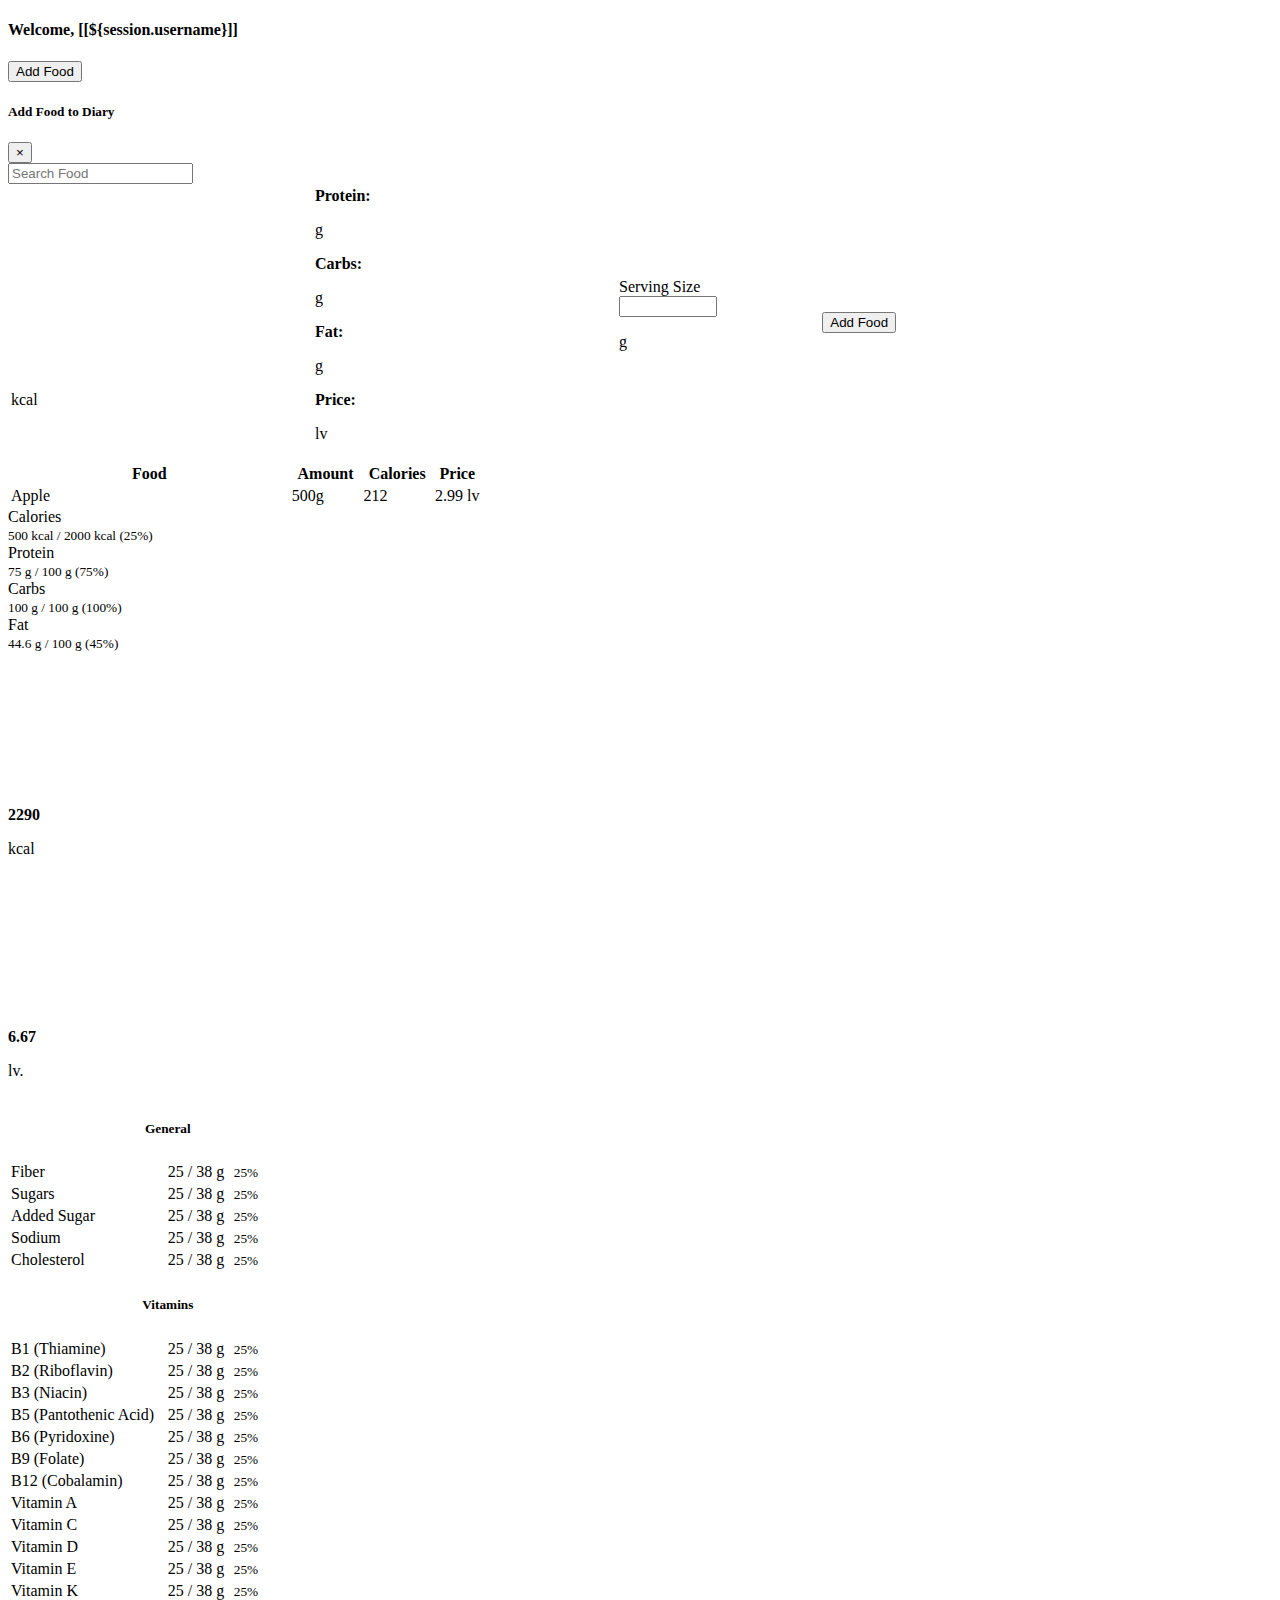
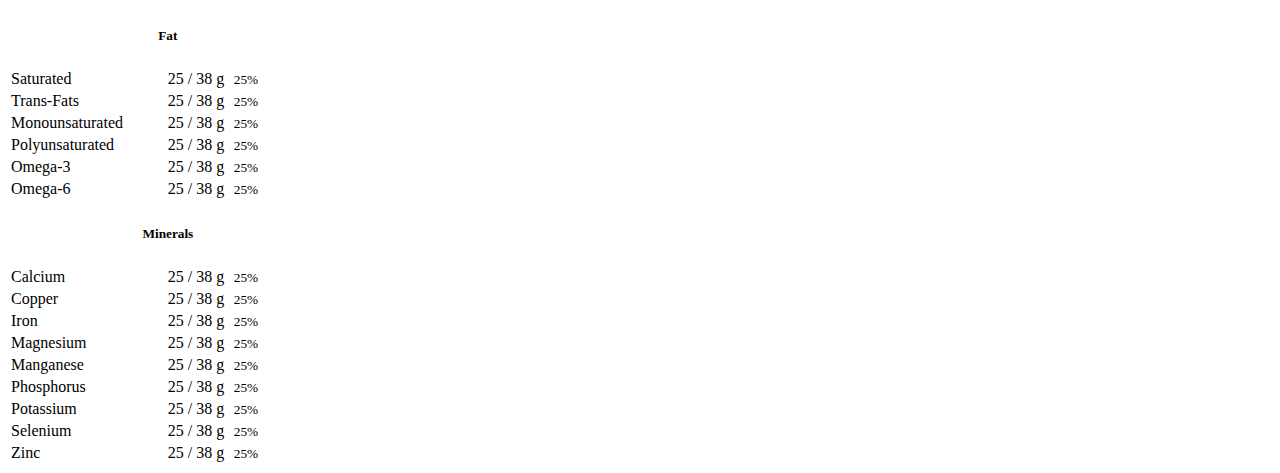
==== src/main/resources/templates/home/index.html @ 2fc4cd3c "Fixed bugs when adding foods to the diary" ====
<!DOCTYPE html>
<html
        lang="en"
        xmlns="http://www.w3.org/1999/xhtml"
        xmlns:th="http://www.thymeleaf.org"
>
<th:block th:include="~{common/head}"/>
<link rel="stylesheet" href="/css/loaders/search-loader.css">
<body id="index-body">
<th:block th:include="~{common/header}"/>
<main>
    <th:block th:unless="${session.username == null}">
        <div class="text-center mb-3">
            <h4 class="text-white mt-2">Welcome, [[${session.username}]]</h4>
        </div>
    </th:block>
    <div class="container bg-light">
        <button type="button" class="btn btn-primary btn-lg" data-toggle="modal"
                data-target="#modalAddFoodToDiary">Add Food
        </button>
        <div id="modalAddFoodToDiary" class="modal fade" role="dialog">
            <div class="modal-dialog modal-lg">
                <div class="modal-content">
                    <div class="modal-header">
                        <h5 class="col-sm-11 modal-title text-center">Add Food to Diary</h5>
                        <button type="button" class="close" data-dismiss="modal" aria-hidden="true">×</button>
                    </div>
                    <div class="modal-body">
                        <div class="form-group row">
                            <div class="form-group row col-sm d-flex justify-content-center">
                                <th:block th:include="~{loaders/search-loader}"/>
                                <input id="add-food-modal-input"
                                       class="form-control form-control-sm col-sm-8" type="text"
                                       placeholder="Search Food"
                                       aria-label="Search">
                            </div>
                        </div>
                        <div class="form-group">
                            <div class="add-food-to-diary-table">
                                <table id="add-food-to-diary-table"
                                       class="table table-striped table-hover table-sm">
                                    <tbody id="add-food-modal-foods-list">
                                    </tbody>
                                </table>
                            </div>
                        </div>
                        <table id="food-general-data-table" class="table table-striped">
                            <colgroup>
                                <col style="width: 30%">
                                <col style="width: 30%">
                                <col style="width: 20%">
                                <col style="width: 20%">
                            </colgroup>
                            <tbody>
                            <tr>
                                <td class="align-middle">
                                    <div class="relative">
                                        <canvas id="addFoodChart"></canvas>
                                        <div class="absolute-center text-center">
                                            <strong id="food-general-calories"></strong>
                                            <p class="font-weight-light">kcal</p>
                                        </div>
                                    </div>
                                </td>
                                <td id="add-food-to-diary-modal-nutrients" class="align-middle">
                                    <div class="row">
                                        <i class="fa fa-circle" style="color:rgba(40, 167, 69, 0.9)"></i>
                                        <strong>Protein: </strong>
                                        <p id="food-general-protein"></p>
                                        <p>g</p>
                                    </div>
                                    <div class="row">
                                        <i class="fa fa-circle" style="color:rgba(0, 123, 255, 0.9)"></i>
                                        <strong>Carbs: </strong>
                                        <p id="food-general-carbs"></p>
                                        <p>g</p>
                                    </div>
                                    <div class="row">
                                        <i class="fa fa-circle" style="color:rgba(220, 53, 69, 0.9)"></i>
                                        <strong>Fat: </strong>
                                        <p id="food-general-fat"></p>
                                        <p>g</p>
                                    </div>
                                    <div class="row">
                                        <i class="fa fa-circle"></i>
                                        <strong>Price: </strong>
                                        <p id="food-general-price"></p>
                                        <p>lv</p>
                                    </div>
                                </td>
                                <td class="align-middle">
                                    <div class="form-group row">
                                        <label class="form-label mt-sm-1" for="serving-size">Serving Size</label>
                                    </div>
                                    <div class="form-group row">
                                        <input id="serving-size" style="width: 90px;" class="form-control" type="number"/>
                                        <p class="mt-sm-1 ml-sm-1">g</p>
                                    </div>
                                </td>
                                <td class="align-middle">
                                    <button id="add-food-to-diary-button" class="btn btn-outline-success" type="button">Add Food</button>
                                </td>
                            </tr>
                            </tbody>
                        </table>
                    </div>
                </div>
            </div>
        </div>
        <table id="foods-diary-table" class="table table-striped table-hover table-sm">
            <thead>
            <tr>
                <th style="width: 60%">Food</th>
                <th style="width: 15%">Amount</th>
                <th style="width: 15%">Calories</th>
                <th style="width: 10%">Price</th>
            </tr>
            </thead>
            <tbody id="diary-foods-list">
            <tr>
                <td>Apple</td>
                <td>500g</td>
                <td>212</td>
                <td>2.99 lv</td>
            </tr>
            </tbody>
        </table>
        <div class="container row">
            <div class="col-sm-6 nutrients-progress-bars">
                <span>Calories</span>
                <div class="progress position-relative mb-sm-2">
                    <div class="progress-bar progress-bar-custom-yellow text-dark" role="progressbar"
                         style="width: 25%;"
                         aria-valuenow="25" aria-valuemin="0" aria-valuemax="100"><small
                            class="justify-content-center d-flex position-absolute w-100">500 kcal / 2000 kcal
                        (25%)</small></div>
                </div>
                <span>Protein</span>
                <div class="progress position-relative  mb-sm-2">
                    <div class="progress-bar progress-bar-custom-green text-dark" role="progressbar" style="width: 75%;"
                         aria-valuenow="75" aria-valuemin="0" aria-valuemax="100"><small
                            class="justify-content-center d-flex position-absolute w-100">75 g / 100 g (75%)</small>
                    </div>
                </div>
                <span>Carbs</span>
                <div class="progress position-relative  mb-sm-2">
                    <div class="progress-bar progress-bar-custom-blue text-dark" role="progressbar" style="width: 100%;"
                         aria-valuenow="100" aria-valuemin="0" aria-valuemax="100"><small
                            class="justify-content-center d-flex position-absolute w-100">100 g / 100 g (100%)</small>
                    </div>
                </div>
                <span>Fat</span>
                <div class="progress position-relative  mb-sm-2">
                    <div class="progress-bar progress-bar-custom-red text-dark" role="progressbar" style="width: 45%;"
                         aria-valuenow="45" aria-valuemin="0" aria-valuemax="100"><small
                            class="justify-content-center d-flex position-absolute w-100">44.6 g / 100 g (45%)</small>
                    </div>
                </div>
            </div>
            <div class="col-sm-3">
                <div class="relative">
                    <canvas id="myChart"></canvas>
                    <div class="absolute-center text-center">
                        <strong>2290</strong>
                        <p class="font-weight-light">kcal</p>
                    </div>
                </div>
            </div>
            <div class="col-sm-3">
                <div class="relative">
                    <canvas id="myChart2"></canvas>
                    <div class="absolute-center text-center">
                        <strong>6.67</strong>
                        <p class="font-weight-light">lv.</p>
                    </div>
                </div>
            </div>
        </div>

        <div class="container row">
            <div class="col-sm">
                <table class="table table-striped">
                    <thead>
                    <tr>
                        <th colspan="4"><h5 class="text-center">General</h5></th>
                    </tr>
                    </thead>
                    <colgroup>
                        <col style="width: 50%">
                        <col style="width: 15%">
                        <col style="width: 5%">
                        <col style="width: 30%">
                    </colgroup>
                    <tbody>
                    <tr>
                        <td>
                            <span>Fiber</span>
                        </td>
                        <td>
                            <span>25 / 38</span>
                        </td>
                        <td>
                            <span>g</span>
                        </td>
                        <td>
                            <div class="progress position-relative">
                                <div class="progress-bar progress-bar-custom-yellow text-dark" role="progressbar"
                                     style="width: 25%;"
                                     aria-valuenow="25" aria-valuemin="0" aria-valuemax="100"><small
                                        class="justify-content-center d-flex position-absolute w-100">25%</small></div>
                            </div>
                        </td>
                    </tr>
                    <tr>
                        <td>
                            <span>Sugars</span>
                        </td>
                        <td>
                            <span>25 / 38</span>
                        </td>
                        <td>
                            <span>g</span>
                        </td>
                        <td>
                            <div class="progress position-relative">
                                <div class="progress-bar progress-bar-custom-yellow text-dark" role="progressbar"
                                     style="width: 25%;"
                                     aria-valuenow="25" aria-valuemin="0" aria-valuemax="100"><small
                                        class="justify-content-center d-flex position-absolute w-100">25%</small></div>
                            </div>
                        </td>
                    </tr>
                    <tr>
                        <td>
                            <span>Added Sugar</span>
                        </td>
                        <td>
                            <span>25 / 38</span>
                        </td>
                        <td>
                            <span>g</span>
                        </td>
                        <td>
                            <div class="progress position-relative">
                                <div class="progress-bar progress-bar-custom-yellow text-dark" role="progressbar"
                                     style="width: 25%;"
                                     aria-valuenow="25" aria-valuemin="0" aria-valuemax="100"><small
                                        class="justify-content-center d-flex position-absolute w-100">25%</small></div>
                            </div>
                        </td>
                    </tr>
                    <tr>
                        <td>
                            <span>Sodium</span>
                        </td>
                        <td>
                            <span>25 / 38</span>
                        </td>
                        <td>
                            <span>g</span>
                        </td>
                        <td>
                            <div class="progress position-relative">
                                <div class="progress-bar progress-bar-custom-yellow text-dark" role="progressbar"
                                     style="width: 25%;"
                                     aria-valuenow="25" aria-valuemin="0" aria-valuemax="100"><small
                                        class="justify-content-center d-flex position-absolute w-100">25%</small></div>
                            </div>
                        </td>
                    </tr>
                    <tr>
                        <td>
                            <span>Cholesterol</span>
                        </td>
                        <td>
                            <span>25 / 38</span>
                        </td>
                        <td>
                            <span>g</span>
                        </td>
                        <td>
                            <div class="progress position-relative">
                                <div class="progress-bar progress-bar-custom-yellow text-dark" role="progressbar"
                                     style="width: 25%;"
                                     aria-valuenow="25" aria-valuemin="0" aria-valuemax="100"><small
                                        class="justify-content-center d-flex position-absolute w-100">25%</small></div>
                            </div>
                        </td>
                    </tr>
                    </tbody>
                </table>
                <table class="table table-striped">
                    <thead>
                    <tr>
                        <th colspan="4"><h5 class="text-center">Vitamins</h5></th>
                    </tr>
                    </thead>
                    <colgroup>
                        <col style="width: 50%">
                        <col style="width: 15%">
                        <col style="width: 5%">
                        <col style="width: 30%">
                    </colgroup>
                    <tbody>
                    <tr>
                        <td>
                            <span>B1 (Thiamine)</span>
                        </td>
                        <td>
                            <span>25 / 38</span>
                        </td>
                        <td>
                            <span>g</span>
                        </td>
                        <td>
                            <div class="progress position-relative">
                                <div class="progress-bar progress-bar-custom-yellow text-dark" role="progressbar"
                                     style="width: 25%;"
                                     aria-valuenow="25" aria-valuemin="0" aria-valuemax="100"><small
                                        class="justify-content-center d-flex position-absolute w-100">25%</small></div>
                            </div>
                        </td>
                    </tr>
                    <tr>
                        <td>
                            <span>B2 (Riboflavin)</span>
                        </td>
                        <td>
                            <span>25 / 38</span>
                        </td>
                        <td>
                            <span>g</span>
                        </td>
                        <td>
                            <div class="progress position-relative">
                                <div class="progress-bar progress-bar-custom-yellow text-dark" role="progressbar"
                                     style="width: 25%;"
                                     aria-valuenow="25" aria-valuemin="0" aria-valuemax="100"><small
                                        class="justify-content-center d-flex position-absolute w-100">25%</small></div>
                            </div>
                        </td>
                    </tr>
                    <tr>
                        <td>
                            <span>B3 (Niacin)</span>
                        </td>
                        <td>
                            <span>25 / 38</span>
                        </td>
                        <td>
                            <span>g</span>
                        </td>
                        <td>
                            <div class="progress position-relative">
                                <div class="progress-bar progress-bar-custom-yellow text-dark" role="progressbar"
                                     style="width: 25%;"
                                     aria-valuenow="25" aria-valuemin="0" aria-valuemax="100"><small
                                        class="justify-content-center d-flex position-absolute w-100">25%</small></div>
                            </div>
                        </td>
                    </tr>
                    <tr>
                        <td>
                            <span>B5 (Pantothenic Acid)</span>
                        </td>
                        <td>
                            <span>25 / 38</span>
                        </td>
                        <td>
                            <span>g</span>
                        </td>
                        <td>
                            <div class="progress position-relative">
                                <div class="progress-bar progress-bar-custom-yellow text-dark" role="progressbar"
                                     style="width: 25%;"
                                     aria-valuenow="25" aria-valuemin="0" aria-valuemax="100"><small
                                        class="justify-content-center d-flex position-absolute w-100">25%</small></div>
                            </div>
                        </td>
                    </tr>
                    <tr>
                        <td>
                            <span>B6 (Pyridoxine)</span>
                        </td>
                        <td>
                            <span>25 / 38</span>
                        </td>
                        <td>
                            <span>g</span>
                        </td>
                        <td>
                            <div class="progress position-relative">
                                <div class="progress-bar progress-bar-custom-yellow text-dark" role="progressbar"
                                     style="width: 25%;"
                                     aria-valuenow="25" aria-valuemin="0" aria-valuemax="100"><small
                                        class="justify-content-center d-flex position-absolute w-100">25%</small></div>
                            </div>
                        </td>
                    </tr>
                    <tr>
                        <td>
                            <span>B9 (Folate)</span>
                        </td>
                        <td>
                            <span>25 / 38</span>
                        </td>
                        <td>
                            <span>g</span>
                        </td>
                        <td>
                            <div class="progress position-relative">
                                <div class="progress-bar progress-bar-custom-yellow text-dark" role="progressbar"
                                     style="width: 25%;"
                                     aria-valuenow="25" aria-valuemin="0" aria-valuemax="100"><small
                                        class="justify-content-center d-flex position-absolute w-100">25%</small></div>
                            </div>
                        </td>
                    </tr>
                    <tr>
                        <td>
                            <span>B12 (Cobalamin)</span>
                        </td>
                        <td>
                            <span>25 / 38</span>
                        </td>
                        <td>
                            <span>g</span>
                        </td>
                        <td>
                            <div class="progress position-relative">
                                <div class="progress-bar progress-bar-custom-yellow text-dark" role="progressbar"
                                     style="width: 25%;"
                                     aria-valuenow="25" aria-valuemin="0" aria-valuemax="100"><small
                                        class="justify-content-center d-flex position-absolute w-100">25%</small></div>
                            </div>
                        </td>
                    </tr>
                    <tr>
                        <td>
                            <span>Vitamin A</span>
                        </td>
                        <td>
                            <span>25 / 38</span>
                        </td>
                        <td>
                            <span>g</span>
                        </td>
                        <td>
                            <div class="progress position-relative">
                                <div class="progress-bar progress-bar-custom-yellow text-dark" role="progressbar"
                                     style="width: 25%;"
                                     aria-valuenow="25" aria-valuemin="0" aria-valuemax="100"><small
                                        class="justify-content-center d-flex position-absolute w-100">25%</small></div>
                            </div>
                        </td>
                    </tr>
                    <tr>
                        <td>
                            <span>Vitamin C</span>
                        </td>
                        <td>
                            <span>25 / 38</span>
                        </td>
                        <td>
                            <span>g</span>
                        </td>
                        <td>
                            <div class="progress position-relative">
                                <div class="progress-bar progress-bar-custom-yellow text-dark" role="progressbar"
                                     style="width: 25%;"
                                     aria-valuenow="25" aria-valuemin="0" aria-valuemax="100"><small
                                        class="justify-content-center d-flex position-absolute w-100">25%</small></div>
                            </div>
                        </td>
                    </tr>
                    <tr>
                        <td>
                            <span>Vitamin D</span>
                        </td>
                        <td>
                            <span>25 / 38</span>
                        </td>
                        <td>
                            <span>g</span>
                        </td>
                        <td>
                            <div class="progress position-relative">
                                <div class="progress-bar progress-bar-custom-yellow text-dark" role="progressbar"
                                     style="width: 25%;"
                                     aria-valuenow="25" aria-valuemin="0" aria-valuemax="100"><small
                                        class="justify-content-center d-flex position-absolute w-100">25%</small></div>
                            </div>
                        </td>
                    </tr>
                    <tr>
                        <td>
                            <span>Vitamin E</span>
                        </td>
                        <td>
                            <span>25 / 38</span>
                        </td>
                        <td>
                            <span>g</span>
                        </td>
                        <td>
                            <div class="progress position-relative">
                                <div class="progress-bar progress-bar-custom-yellow text-dark" role="progressbar"
                                     style="width: 25%;"
                                     aria-valuenow="25" aria-valuemin="0" aria-valuemax="100"><small
                                        class="justify-content-center d-flex position-absolute w-100">25%</small></div>
                            </div>
                        </td>
                    </tr>
                    <tr>
                        <td>
                            <span>Vitamin K</span>
                        </td>
                        <td>
                            <span>25 / 38</span>
                        </td>
                        <td>
                            <span>g</span>
                        </td>
                        <td>
                            <div class="progress position-relative">
                                <div class="progress-bar progress-bar-custom-yellow text-dark" role="progressbar"
                                     style="width: 25%;"
                                     aria-valuenow="25" aria-valuemin="0" aria-valuemax="100"><small
                                        class="justify-content-center d-flex position-absolute w-100">25%</small></div>
                            </div>
                        </td>
                    </tr>
                    </tbody>
                </table>
            </div>
            <div class="col-sm">
                <table class="table table-striped">
                    <thead>
                    <tr>
                        <th colspan="4"><h5 class="text-center">Fat</h5></th>
                    </tr>
                    </thead>
                    <colgroup>
                        <col style="width: 50%">
                        <col style="width: 15%">
                        <col style="width: 5%">
                        <col style="width: 30%">
                    </colgroup>
                    <tbody>
                    <tr>
                        <td>
                            <span>Saturated</span>
                        </td>
                        <td>
                            <span>25 / 38</span>
                        </td>
                        <td>
                            <span>g</span>
                        </td>
                        <td>
                            <div class="progress position-relative">
                                <div class="progress-bar progress-bar-custom-yellow text-dark" role="progressbar"
                                     style="width: 25%;"
                                     aria-valuenow="25" aria-valuemin="0" aria-valuemax="100"><small
                                        class="justify-content-center d-flex position-absolute w-100">25%</small></div>
                            </div>
                        </td>
                    </tr>
                    <tr>
                        <td>
                            <span>Trans-Fats</span>
                        </td>
                        <td>
                            <span>25 / 38</span>
                        </td>
                        <td>
                            <span>g</span>
                        </td>
                        <td>
                            <div class="progress position-relative">
                                <div class="progress-bar progress-bar-custom-yellow text-dark" role="progressbar"
                                     style="width: 25%;"
                                     aria-valuenow="25" aria-valuemin="0" aria-valuemax="100"><small
                                        class="justify-content-center d-flex position-absolute w-100">25%</small></div>
                            </div>
                        </td>
                    </tr>
                    <tr>
                        <td>
                            <span>Monounsaturated</span>
                        </td>
                        <td>
                            <span>25 / 38</span>
                        </td>
                        <td>
                            <span>g</span>
                        </td>
                        <td>
                            <div class="progress position-relative">
                                <div class="progress-bar progress-bar-custom-yellow text-dark" role="progressbar"
                                     style="width: 25%;"
                                     aria-valuenow="25" aria-valuemin="0" aria-valuemax="100"><small
                                        class="justify-content-center d-flex position-absolute w-100">25%</small></div>
                            </div>
                        </td>
                    </tr>
                    <tr>
                        <td>
                            <span>Polyunsaturated</span>
                        </td>
                        <td>
                            <span>25 / 38</span>
                        </td>
                        <td>
                            <span>g</span>
                        </td>
                        <td>
                            <div class="progress position-relative">
                                <div class="progress-bar progress-bar-custom-yellow text-dark" role="progressbar"
                                     style="width: 25%;"
                                     aria-valuenow="25" aria-valuemin="0" aria-valuemax="100"><small
                                        class="justify-content-center d-flex position-absolute w-100">25%</small></div>
                            </div>
                        </td>
                    </tr>
                    <tr>
                        <td>
                            <span>Omega-3</span>
                        </td>
                        <td>
                            <span>25 / 38</span>
                        </td>
                        <td>
                            <span>g</span>
                        </td>
                        <td>
                            <div class="progress position-relative">
                                <div class="progress-bar progress-bar-custom-yellow text-dark" role="progressbar"
                                     style="width: 25%;"
                                     aria-valuenow="25" aria-valuemin="0" aria-valuemax="100"><small
                                        class="justify-content-center d-flex position-absolute w-100">25%</small></div>
                            </div>
                        </td>
                    </tr>
                    <tr>
                        <td>
                            <span>Omega-6</span>
                        </td>
                        <td>
                            <span>25 / 38</span>
                        </td>
                        <td>
                            <span>g</span>
                        </td>
                        <td>
                            <div class="progress position-relative">
                                <div class="progress-bar progress-bar-custom-yellow text-dark" role="progressbar"
                                     style="width: 25%;"
                                     aria-valuenow="25" aria-valuemin="0" aria-valuemax="100"><small
                                        class="justify-content-center d-flex position-absolute w-100">25%</small></div>
                            </div>
                        </td>
                    </tr>
                    </tbody>
                </table>
                <table class="table table-striped">
                    <thead>
                    <tr>
                        <th colspan="4"><h5 class="text-center">Minerals</h5></th>
                    </tr>
                    </thead>
                    <colgroup>
                        <col style="width: 50%">
                        <col style="width: 15%">
                        <col style="width: 5%">
                        <col style="width: 30%">
                    </colgroup>
                    <tbody>
                    <tr>
                        <td>
                            <span>Calcium</span>
                        </td>
                        <td>
                            <span>25 / 38</span>
                        </td>
                        <td>
                            <span>g</span>
                        </td>
                        <td>
                            <div class="progress position-relative">
                                <div class="progress-bar progress-bar-custom-yellow text-dark" role="progressbar"
                                     style="width: 25%;"
                                     aria-valuenow="25" aria-valuemin="0" aria-valuemax="100"><small
                                        class="justify-content-center d-flex position-absolute w-100">25%</small></div>
                            </div>
                        </td>
                    </tr>
                    <tr>
                        <td>
                            <span>Copper</span>
                        </td>
                        <td>
                            <span>25 / 38</span>
                        </td>
                        <td>
                            <span>g</span>
                        </td>
                        <td>
                            <div class="progress position-relative">
                                <div class="progress-bar progress-bar-custom-yellow text-dark" role="progressbar"
                                     style="width: 25%;"
                                     aria-valuenow="25" aria-valuemin="0" aria-valuemax="100"><small
                                        class="justify-content-center d-flex position-absolute w-100">25%</small></div>
                            </div>
                        </td>
                    </tr>
                    <tr>
                        <td>
                            <span>Iron</span>
                        </td>
                        <td>
                            <span>25 / 38</span>
                        </td>
                        <td>
                            <span>g</span>
                        </td>
                        <td>
                            <div class="progress position-relative">
                                <div class="progress-bar progress-bar-custom-yellow text-dark" role="progressbar"
                                     style="width: 25%;"
                                     aria-valuenow="25" aria-valuemin="0" aria-valuemax="100"><small
                                        class="justify-content-center d-flex position-absolute w-100">25%</small></div>
                            </div>
                        </td>
                    </tr>
                    <tr>
                        <td>
                            <span>Magnesium</span>
                        </td>
                        <td>
                            <span>25 / 38</span>
                        </td>
                        <td>
                            <span>g</span>
                        </td>
                        <td>
                            <div class="progress position-relative">
                                <div class="progress-bar progress-bar-custom-yellow text-dark" role="progressbar"
                                     style="width: 25%;"
                                     aria-valuenow="25" aria-valuemin="0" aria-valuemax="100"><small
                                        class="justify-content-center d-flex position-absolute w-100">25%</small></div>
                            </div>
                        </td>
                    </tr>
                    <tr>
                        <td>
                            <span>Manganese</span>
                        </td>
                        <td>
                            <span>25 / 38</span>
                        </td>
                        <td>
                            <span>g</span>
                        </td>
                        <td>
                            <div class="progress position-relative">
                                <div class="progress-bar progress-bar-custom-yellow text-dark" role="progressbar"
                                     style="width: 25%;"
                                     aria-valuenow="25" aria-valuemin="0" aria-valuemax="100"><small
                                        class="justify-content-center d-flex position-absolute w-100">25%</small></div>
                            </div>
                        </td>
                    </tr>
                    <tr>
                        <td>
                            <span>Phosphorus</span>
                        </td>
                        <td>
                            <span>25 / 38</span>
                        </td>
                        <td>
                            <span>g</span>
                        </td>
                        <td>
                            <div class="progress position-relative">
                                <div class="progress-bar progress-bar-custom-yellow text-dark" role="progressbar"
                                     style="width: 25%;"
                                     aria-valuenow="25" aria-valuemin="0" aria-valuemax="100"><small
                                        class="justify-content-center d-flex position-absolute w-100">25%</small></div>
                            </div>
                        </td>
                    </tr>
                    <tr>
                        <td>
                            <span>Potassium</span>
                        </td>
                        <td>
                            <span>25 / 38</span>
                        </td>
                        <td>
                            <span>g</span>
                        </td>
                        <td>
                            <div class="progress position-relative">
                                <div class="progress-bar progress-bar-custom-yellow text-dark" role="progressbar"
                                     style="width: 25%;"
                                     aria-valuenow="25" aria-valuemin="0" aria-valuemax="100"><small
                                        class="justify-content-center d-flex position-absolute w-100">25%</small></div>
                            </div>
                        </td>
                    </tr>
                    <tr>
                        <td>
                            <span>Selenium</span>
                        </td>
                        <td>
                            <span>25 / 38</span>
                        </td>
                        <td>
                            <span>g</span>
                        </td>
                        <td>
                            <div class="progress position-relative">
                                <div class="progress-bar progress-bar-custom-yellow text-dark" role="progressbar"
                                     style="width: 25%;"
                                     aria-valuenow="25" aria-valuemin="0" aria-valuemax="100"><small
                                        class="justify-content-center d-flex position-absolute w-100">25%</small></div>
                            </div>
                        </td>
                    </tr>
                    <tr>
                        <td>
                            <span>Zinc</span>
                        </td>
                        <td>
                            <span>25 / 38</span>
                        </td>
                        <td>
                            <span>g</span>
                        </td>
                        <td>
                            <div class="progress position-relative">
                                <div class="progress-bar progress-bar-custom-yellow text-dark" role="progressbar"
                                     style="width: 25%;"
                                     aria-valuenow="25" aria-valuemin="0" aria-valuemax="100"><small
                                        class="justify-content-center d-flex position-absolute w-100">25%</small></div>
                            </div>
                        </td>
                    </tr>
                    </tbody>
                </table>
            </div>
        </div>
    </div>
</main>

<th:block th:include="~{common/footer}"/>
</body>
<script th:src="@{/js/foods/urls.js}" type="text/javascript"></script>
<script th:src="@{/js/foods/loaders.js}" type="text/javascript"></script>
<script th:src="@{/js/foods/fetch-handlers.js}" type="text/javascript"></script>
<script th:src="@{/js/foods/diary-charts.js}" type="text/javascript"></script>
<script th:src="@{/js/foods/search.js}" type="text/javascript"></script>
<script th:src="@{/js/foods/diary.js}" type="text/javascript"></script>
</html>
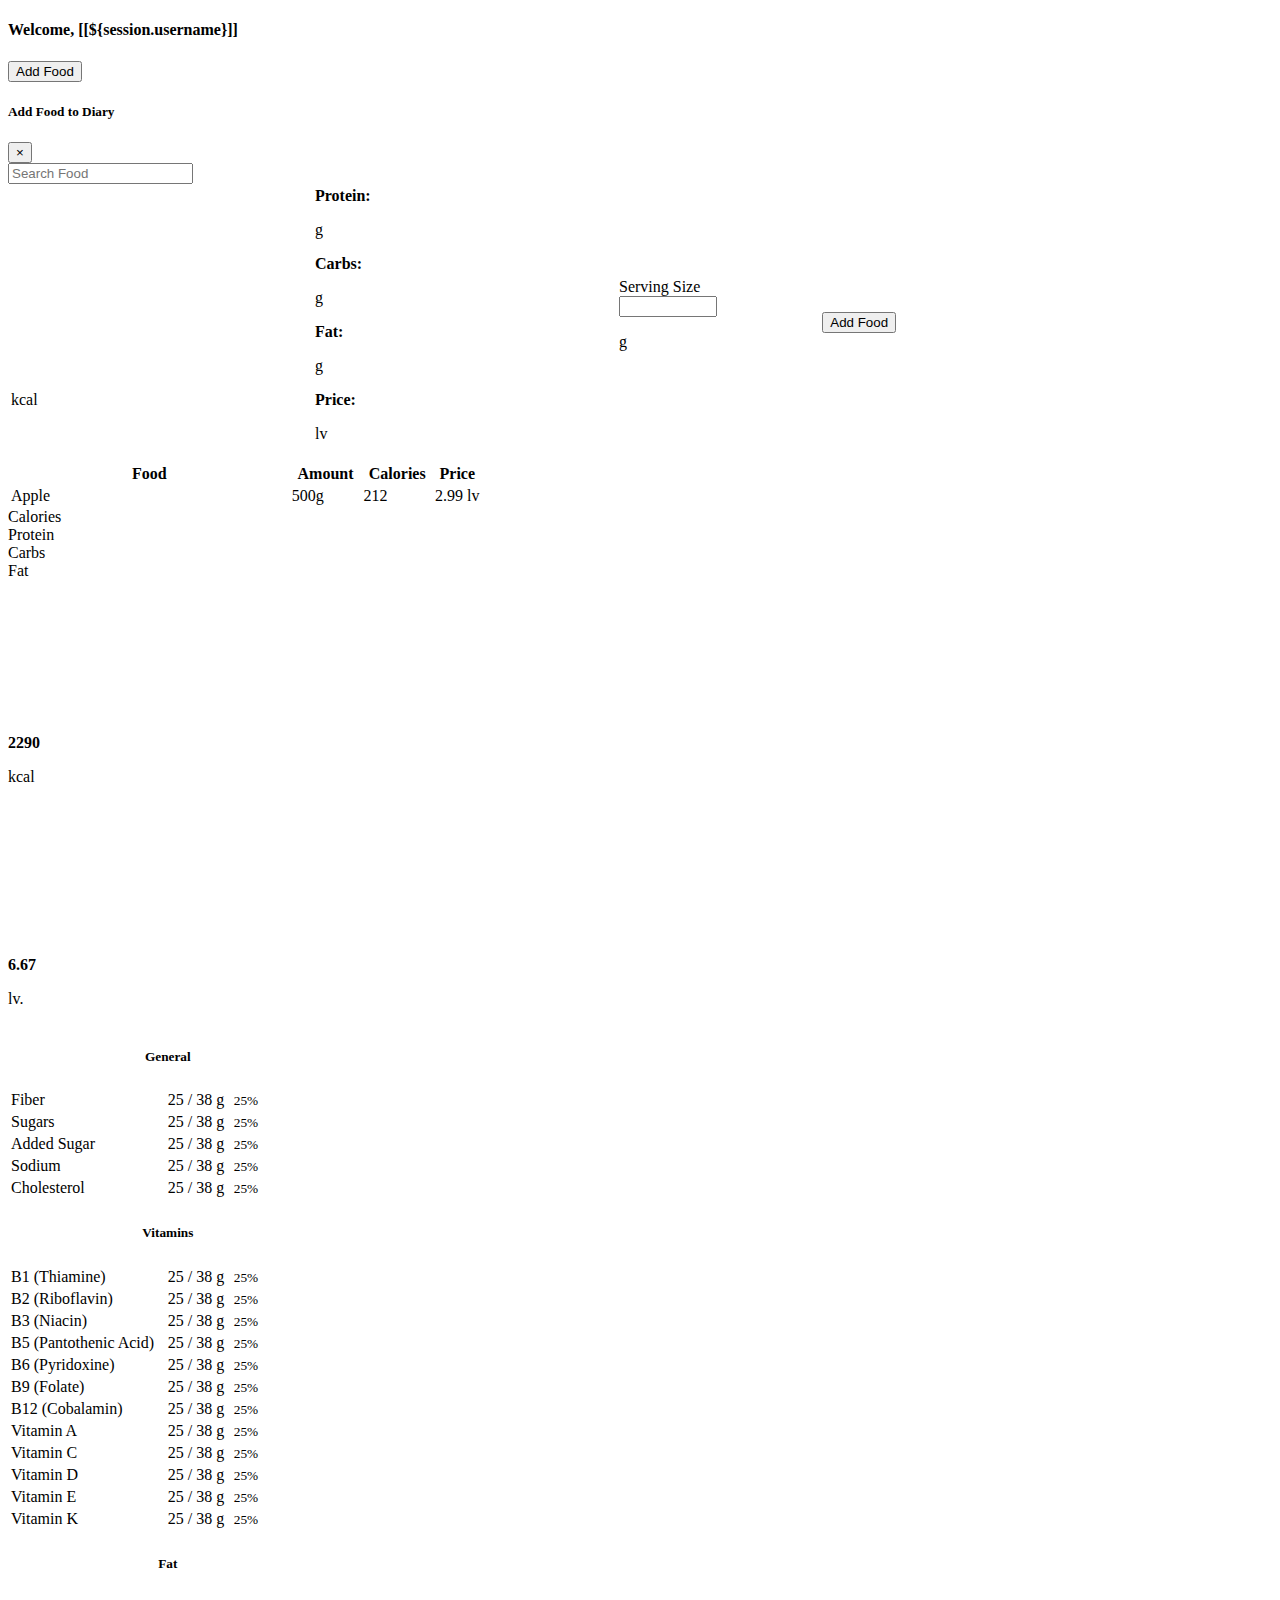
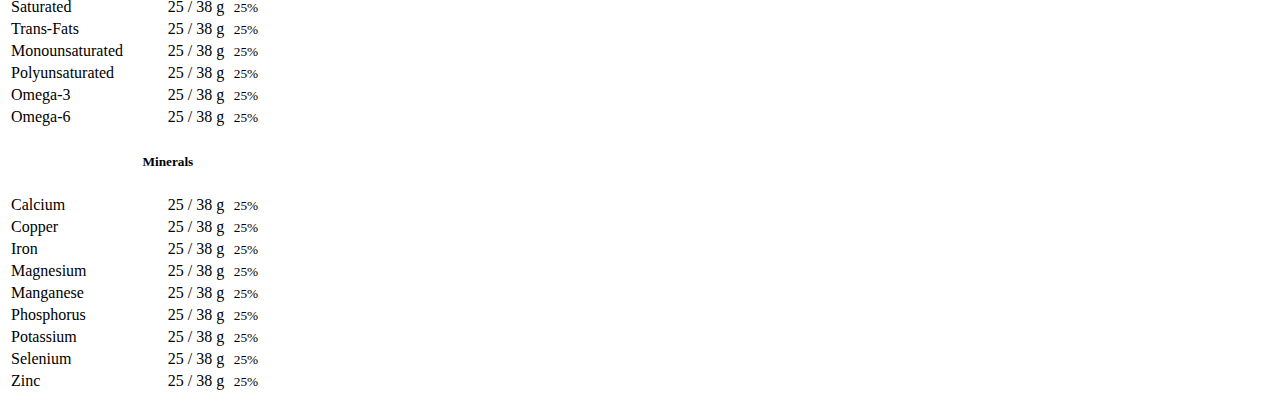
==== commit e0f8a548: "Progress bars automatically update when a food is added to the diary" ====
--- a/src/main/resources/templates/home/index.html
+++ b/src/main/resources/templates/home/index.html
@@ -16,9 +16,9 @@
     </th:block>
     <div class="container bg-light">
         <button type="button" class="btn btn-primary btn-lg" data-toggle="modal"
-                data-target="#modalAddFoodToDiary">Add Food
+                data-target="#modal-add-food-to-diary">Add Food
         </button>
-        <div id="modalAddFoodToDiary" class="modal fade" role="dialog">
+        <div id="modal-add-food-to-diary" class="modal fade" role="dialog">
             <div class="modal-dialog modal-lg">
                 <div class="modal-content">
                     <div class="modal-header">
@@ -93,12 +93,15 @@
                                         <label class="form-label mt-sm-1" for="serving-size">Serving Size</label>
                                     </div>
                                     <div class="form-group row">
-                                        <input id="serving-size" style="width: 90px;" class="form-control" type="number"/>
+                                        <input id="serving-size" style="width: 90px;" class="form-control"
+                                               type="number"/>
                                         <p class="mt-sm-1 ml-sm-1">g</p>
                                     </div>
                                 </td>
                                 <td class="align-middle">
-                                    <button id="add-food-to-diary-button" class="btn btn-outline-success" type="button">Add Food</button>
+                                    <button id="add-food-to-diary-button" class="btn btn-outline-success" type="button">
+                                        Add Food
+                                    </button>
                                 </td>
                             </tr>
                             </tbody>
@@ -129,31 +132,32 @@
             <div class="col-sm-6 nutrients-progress-bars">
                 <span>Calories</span>
                 <div class="progress position-relative mb-sm-2">
-                    <div class="progress-bar progress-bar-custom-yellow text-dark" role="progressbar"
-                         style="width: 25%;"
-                         aria-valuenow="25" aria-valuemin="0" aria-valuemax="100"><small
-                            class="justify-content-center d-flex position-absolute w-100">500 kcal / 2000 kcal
-                        (25%)</small></div>
+                    <div id="diary-data-calories" class="progress-bar progress-bar-custom-yellow text-dark"
+                         role="progressbar"
+                         aria-valuenow="0" aria-valuemin="0" aria-valuemax="100"><small
+                            class="justify-content-center d-flex position-absolute w-100"></small></div>
                 </div>
                 <span>Protein</span>
                 <div class="progress position-relative  mb-sm-2">
-                    <div class="progress-bar progress-bar-custom-green text-dark" role="progressbar" style="width: 75%;"
-                         aria-valuenow="75" aria-valuemin="0" aria-valuemax="100"><small
-                            class="justify-content-center d-flex position-absolute w-100">75 g / 100 g (75%)</small>
+                    <div id="diary-data-protein" class="progress-bar progress-bar-custom-green text-dark"
+                         role="progressbar"
+                         aria-valuenow="0" aria-valuemin="0" aria-valuemax="100"><small
+                            class="justify-content-center d-flex position-absolute w-100"></small>
                     </div>
                 </div>
                 <span>Carbs</span>
                 <div class="progress position-relative  mb-sm-2">
-                    <div class="progress-bar progress-bar-custom-blue text-dark" role="progressbar" style="width: 100%;"
-                         aria-valuenow="100" aria-valuemin="0" aria-valuemax="100"><small
-                            class="justify-content-center d-flex position-absolute w-100">100 g / 100 g (100%)</small>
+                    <div id="diary-data-carbs" class="progress-bar progress-bar-custom-blue text-dark"
+                         role="progressbar"
+                         aria-valuenow="0" aria-valuemin="0" aria-valuemax="100"><small
+                            class="justify-content-center d-flex position-absolute w-100"></small>
                     </div>
                 </div>
                 <span>Fat</span>
                 <div class="progress position-relative  mb-sm-2">
-                    <div class="progress-bar progress-bar-custom-red text-dark" role="progressbar" style="width: 45%;"
-                         aria-valuenow="45" aria-valuemin="0" aria-valuemax="100"><small
-                            class="justify-content-center d-flex position-absolute w-100">44.6 g / 100 g (45%)</small>
+                    <div id="diary-data-fat" class="progress-bar progress-bar-custom-red text-dark" role="progressbar"
+                         aria-valuenow="0" aria-valuemin="0" aria-valuemax="100"><small
+                            class="justify-content-center d-flex position-absolute w-100"></small>
                     </div>
                 </div>
             </div>
@@ -204,7 +208,7 @@
                         </td>
                         <td>
                             <div class="progress position-relative">
-                                <div class="progress-bar progress-bar-custom-yellow text-dark" role="progressbar"
+                                <div id="diary-data-fiber" class="progress-bar progress-bar-custom-yellow text-dark" role="progressbar"
                                      style="width: 25%;"
                                      aria-valuenow="25" aria-valuemin="0" aria-valuemax="100"><small
                                         class="justify-content-center d-flex position-absolute w-100">25%</small></div>
@@ -223,7 +227,7 @@
                         </td>
                         <td>
                             <div class="progress position-relative">
-                                <div class="progress-bar progress-bar-custom-yellow text-dark" role="progressbar"
+                                <div id="diary-data-sugars" class="progress-bar progress-bar-custom-yellow text-dark" role="progressbar"
                                      style="width: 25%;"
                                      aria-valuenow="25" aria-valuemin="0" aria-valuemax="100"><small
                                         class="justify-content-center d-flex position-absolute w-100">25%</small></div>
@@ -242,7 +246,7 @@
                         </td>
                         <td>
                             <div class="progress position-relative">
-                                <div class="progress-bar progress-bar-custom-yellow text-dark" role="progressbar"
+                                <div id="diary-data-added-sugar" class="progress-bar progress-bar-custom-yellow text-dark" role="progressbar"
                                      style="width: 25%;"
                                      aria-valuenow="25" aria-valuemin="0" aria-valuemax="100"><small
                                         class="justify-content-center d-flex position-absolute w-100">25%</small></div>
@@ -261,7 +265,7 @@
                         </td>
                         <td>
                             <div class="progress position-relative">
-                                <div class="progress-bar progress-bar-custom-yellow text-dark" role="progressbar"
+                                <div id="diary-data-sodium" class="progress-bar progress-bar-custom-yellow text-dark" role="progressbar"
                                      style="width: 25%;"
                                      aria-valuenow="25" aria-valuemin="0" aria-valuemax="100"><small
                                         class="justify-content-center d-flex position-absolute w-100">25%</small></div>
@@ -280,7 +284,7 @@
                         </td>
                         <td>
                             <div class="progress position-relative">
-                                <div class="progress-bar progress-bar-custom-yellow text-dark" role="progressbar"
+                                <div id="diary-data-cholesterol" class="progress-bar progress-bar-custom-yellow text-dark" role="progressbar"
                                      style="width: 25%;"
                                      aria-valuenow="25" aria-valuemin="0" aria-valuemax="100"><small
                                         class="justify-content-center d-flex position-absolute w-100">25%</small></div>
@@ -314,7 +318,7 @@
                         </td>
                         <td>
                             <div class="progress position-relative">
-                                <div class="progress-bar progress-bar-custom-yellow text-dark" role="progressbar"
+                                <div id="diary-data-vitamin-b1" class="progress-bar progress-bar-custom-yellow text-dark" role="progressbar"
                                      style="width: 25%;"
                                      aria-valuenow="25" aria-valuemin="0" aria-valuemax="100"><small
                                         class="justify-content-center d-flex position-absolute w-100">25%</small></div>
@@ -333,7 +337,7 @@
                         </td>
                         <td>
                             <div class="progress position-relative">
-                                <div class="progress-bar progress-bar-custom-yellow text-dark" role="progressbar"
+                                <div id="diary-data-vitamin-b2" class="progress-bar progress-bar-custom-yellow text-dark" role="progressbar"
                                      style="width: 25%;"
                                      aria-valuenow="25" aria-valuemin="0" aria-valuemax="100"><small
                                         class="justify-content-center d-flex position-absolute w-100">25%</small></div>
@@ -352,7 +356,7 @@
                         </td>
                         <td>
                             <div class="progress position-relative">
-                                <div class="progress-bar progress-bar-custom-yellow text-dark" role="progressbar"
+                                <div id="diary-data-vitamin-b3" class="progress-bar progress-bar-custom-yellow text-dark" role="progressbar"
                                      style="width: 25%;"
                                      aria-valuenow="25" aria-valuemin="0" aria-valuemax="100"><small
                                         class="justify-content-center d-flex position-absolute w-100">25%</small></div>
@@ -371,7 +375,7 @@
                         </td>
                         <td>
                             <div class="progress position-relative">
-                                <div class="progress-bar progress-bar-custom-yellow text-dark" role="progressbar"
+                                <div id="diary-data-vitamin-b5" class="progress-bar progress-bar-custom-yellow text-dark" role="progressbar"
                                      style="width: 25%;"
                                      aria-valuenow="25" aria-valuemin="0" aria-valuemax="100"><small
                                         class="justify-content-center d-flex position-absolute w-100">25%</small></div>
@@ -390,7 +394,7 @@
                         </td>
                         <td>
                             <div class="progress position-relative">
-                                <div class="progress-bar progress-bar-custom-yellow text-dark" role="progressbar"
+                                <div id="diary-data-vitamin-b6" class="progress-bar progress-bar-custom-yellow text-dark" role="progressbar"
                                      style="width: 25%;"
                                      aria-valuenow="25" aria-valuemin="0" aria-valuemax="100"><small
                                         class="justify-content-center d-flex position-absolute w-100">25%</small></div>
@@ -409,7 +413,7 @@
                         </td>
                         <td>
                             <div class="progress position-relative">
-                                <div class="progress-bar progress-bar-custom-yellow text-dark" role="progressbar"
+                                <div id="diary-data-vitamin-b9" class="progress-bar progress-bar-custom-yellow text-dark" role="progressbar"
                                      style="width: 25%;"
                                      aria-valuenow="25" aria-valuemin="0" aria-valuemax="100"><small
                                         class="justify-content-center d-flex position-absolute w-100">25%</small></div>
@@ -428,7 +432,7 @@
                         </td>
                         <td>
                             <div class="progress position-relative">
-                                <div class="progress-bar progress-bar-custom-yellow text-dark" role="progressbar"
+                                <div id="diary-data-vitamin-b12" class="progress-bar progress-bar-custom-yellow text-dark" role="progressbar"
                                      style="width: 25%;"
                                      aria-valuenow="25" aria-valuemin="0" aria-valuemax="100"><small
                                         class="justify-content-center d-flex position-absolute w-100">25%</small></div>
@@ -447,7 +451,7 @@
                         </td>
                         <td>
                             <div class="progress position-relative">
-                                <div class="progress-bar progress-bar-custom-yellow text-dark" role="progressbar"
+                                <div id="diary-data-vitamin-a" class="progress-bar progress-bar-custom-yellow text-dark" role="progressbar"
                                      style="width: 25%;"
                                      aria-valuenow="25" aria-valuemin="0" aria-valuemax="100"><small
                                         class="justify-content-center d-flex position-absolute w-100">25%</small></div>
@@ -466,7 +470,7 @@
                         </td>
                         <td>
                             <div class="progress position-relative">
-                                <div class="progress-bar progress-bar-custom-yellow text-dark" role="progressbar"
+                                <div id="diary-data-vitamin-c" class="progress-bar progress-bar-custom-yellow text-dark" role="progressbar"
                                      style="width: 25%;"
                                      aria-valuenow="25" aria-valuemin="0" aria-valuemax="100"><small
                                         class="justify-content-center d-flex position-absolute w-100">25%</small></div>
@@ -485,7 +489,7 @@
                         </td>
                         <td>
                             <div class="progress position-relative">
-                                <div class="progress-bar progress-bar-custom-yellow text-dark" role="progressbar"
+                                <div id="diary-data-vitamin-d" class="progress-bar progress-bar-custom-yellow text-dark" role="progressbar"
                                      style="width: 25%;"
                                      aria-valuenow="25" aria-valuemin="0" aria-valuemax="100"><small
                                         class="justify-content-center d-flex position-absolute w-100">25%</small></div>
@@ -504,7 +508,7 @@
                         </td>
                         <td>
                             <div class="progress position-relative">
-                                <div class="progress-bar progress-bar-custom-yellow text-dark" role="progressbar"
+                                <div id="diary-data-vitamin-e" class="progress-bar progress-bar-custom-yellow text-dark" role="progressbar"
                                      style="width: 25%;"
                                      aria-valuenow="25" aria-valuemin="0" aria-valuemax="100"><small
                                         class="justify-content-center d-flex position-absolute w-100">25%</small></div>
@@ -523,7 +527,7 @@
                         </td>
                         <td>
                             <div class="progress position-relative">
-                                <div class="progress-bar progress-bar-custom-yellow text-dark" role="progressbar"
+                                <div id="diary-data-vitamin-k" class="progress-bar progress-bar-custom-yellow text-dark" role="progressbar"
                                      style="width: 25%;"
                                      aria-valuenow="25" aria-valuemin="0" aria-valuemax="100"><small
                                         class="justify-content-center d-flex position-absolute w-100">25%</small></div>
@@ -559,7 +563,7 @@
                         </td>
                         <td>
                             <div class="progress position-relative">
-                                <div class="progress-bar progress-bar-custom-yellow text-dark" role="progressbar"
+                                <div id="diary-data-fat-saturated" class="progress-bar progress-bar-custom-yellow text-dark" role="progressbar"
                                      style="width: 25%;"
                                      aria-valuenow="25" aria-valuemin="0" aria-valuemax="100"><small
                                         class="justify-content-center d-flex position-absolute w-100">25%</small></div>
@@ -578,7 +582,7 @@
                         </td>
                         <td>
                             <div class="progress position-relative">
-                                <div class="progress-bar progress-bar-custom-yellow text-dark" role="progressbar"
+                                <div id="diary-data-fat-trans-fats" class="progress-bar progress-bar-custom-yellow text-dark" role="progressbar"
                                      style="width: 25%;"
                                      aria-valuenow="25" aria-valuemin="0" aria-valuemax="100"><small
                                         class="justify-content-center d-flex position-absolute w-100">25%</small></div>
@@ -597,7 +601,7 @@
                         </td>
                         <td>
                             <div class="progress position-relative">
-                                <div class="progress-bar progress-bar-custom-yellow text-dark" role="progressbar"
+                                <div id="diary-data-fat-monounsaturated"  class="progress-bar progress-bar-custom-yellow text-dark" role="progressbar"
                                      style="width: 25%;"
                                      aria-valuenow="25" aria-valuemin="0" aria-valuemax="100"><small
                                         class="justify-content-center d-flex position-absolute w-100">25%</small></div>
@@ -616,7 +620,7 @@
                         </td>
                         <td>
                             <div class="progress position-relative">
-                                <div class="progress-bar progress-bar-custom-yellow text-dark" role="progressbar"
+                                <div id="diary-data-fat-polyunsaturated" class="progress-bar progress-bar-custom-yellow text-dark" role="progressbar"
                                      style="width: 25%;"
                                      aria-valuenow="25" aria-valuemin="0" aria-valuemax="100"><small
                                         class="justify-content-center d-flex position-absolute w-100">25%</small></div>
@@ -635,7 +639,7 @@
                         </td>
                         <td>
                             <div class="progress position-relative">
-                                <div class="progress-bar progress-bar-custom-yellow text-dark" role="progressbar"
+                                <div id="diary-data-fat-omega3" class="progress-bar progress-bar-custom-yellow text-dark" role="progressbar"
                                      style="width: 25%;"
                                      aria-valuenow="25" aria-valuemin="0" aria-valuemax="100"><small
                                         class="justify-content-center d-flex position-absolute w-100">25%</small></div>
@@ -654,7 +658,7 @@
                         </td>
                         <td>
                             <div class="progress position-relative">
-                                <div class="progress-bar progress-bar-custom-yellow text-dark" role="progressbar"
+                                <div id="diary-data-fat-omega6" class="progress-bar progress-bar-custom-yellow text-dark" role="progressbar"
                                      style="width: 25%;"
                                      aria-valuenow="25" aria-valuemin="0" aria-valuemax="100"><small
                                         class="justify-content-center d-flex position-absolute w-100">25%</small></div>
@@ -688,7 +692,7 @@
                         </td>
                         <td>
                             <div class="progress position-relative">
-                                <div class="progress-bar progress-bar-custom-yellow text-dark" role="progressbar"
+                                <div id="diary-data-calcium" class="progress-bar progress-bar-custom-yellow text-dark" role="progressbar"
                                      style="width: 25%;"
                                      aria-valuenow="25" aria-valuemin="0" aria-valuemax="100"><small
                                         class="justify-content-center d-flex position-absolute w-100">25%</small></div>
@@ -707,7 +711,7 @@
                         </td>
                         <td>
                             <div class="progress position-relative">
-                                <div class="progress-bar progress-bar-custom-yellow text-dark" role="progressbar"
+                                <div id="diary-data-copper" class="progress-bar progress-bar-custom-yellow text-dark" role="progressbar"
                                      style="width: 25%;"
                                      aria-valuenow="25" aria-valuemin="0" aria-valuemax="100"><small
                                         class="justify-content-center d-flex position-absolute w-100">25%</small></div>
@@ -726,7 +730,7 @@
                         </td>
                         <td>
                             <div class="progress position-relative">
-                                <div class="progress-bar progress-bar-custom-yellow text-dark" role="progressbar"
+                                <div id="diary-data-iron" class="progress-bar progress-bar-custom-yellow text-dark" role="progressbar"
                                      style="width: 25%;"
                                      aria-valuenow="25" aria-valuemin="0" aria-valuemax="100"><small
                                         class="justify-content-center d-flex position-absolute w-100">25%</small></div>
@@ -745,7 +749,7 @@
                         </td>
                         <td>
                             <div class="progress position-relative">
-                                <div class="progress-bar progress-bar-custom-yellow text-dark" role="progressbar"
+                                <div id="diary-data-magnesium" class="progress-bar progress-bar-custom-yellow text-dark" role="progressbar"
                                      style="width: 25%;"
                                      aria-valuenow="25" aria-valuemin="0" aria-valuemax="100"><small
                                         class="justify-content-center d-flex position-absolute w-100">25%</small></div>
@@ -764,7 +768,7 @@
                         </td>
                         <td>
                             <div class="progress position-relative">
-                                <div class="progress-bar progress-bar-custom-yellow text-dark" role="progressbar"
+                                <div id="diary-data-manganese" class="progress-bar progress-bar-custom-yellow text-dark" role="progressbar"
                                      style="width: 25%;"
                                      aria-valuenow="25" aria-valuemin="0" aria-valuemax="100"><small
                                         class="justify-content-center d-flex position-absolute w-100">25%</small></div>
@@ -783,7 +787,7 @@
                         </td>
                         <td>
                             <div class="progress position-relative">
-                                <div class="progress-bar progress-bar-custom-yellow text-dark" role="progressbar"
+                                <div id="diary-data-phosphorus" class="progress-bar progress-bar-custom-yellow text-dark" role="progressbar"
                                      style="width: 25%;"
                                      aria-valuenow="25" aria-valuemin="0" aria-valuemax="100"><small
                                         class="justify-content-center d-flex position-absolute w-100">25%</small></div>
@@ -802,7 +806,7 @@
                         </td>
                         <td>
                             <div class="progress position-relative">
-                                <div class="progress-bar progress-bar-custom-yellow text-dark" role="progressbar"
+                                <div id="diary-data-potassium" class="progress-bar progress-bar-custom-yellow text-dark" role="progressbar"
                                      style="width: 25%;"
                                      aria-valuenow="25" aria-valuemin="0" aria-valuemax="100"><small
                                         class="justify-content-center d-flex position-absolute w-100">25%</small></div>
@@ -821,7 +825,7 @@
                         </td>
                         <td>
                             <div class="progress position-relative">
-                                <div class="progress-bar progress-bar-custom-yellow text-dark" role="progressbar"
+                                <div id="diary-data-selenium" class="progress-bar progress-bar-custom-yellow text-dark" role="progressbar"
                                      style="width: 25%;"
                                      aria-valuenow="25" aria-valuemin="0" aria-valuemax="100"><small
                                         class="justify-content-center d-flex position-absolute w-100">25%</small></div>
@@ -840,7 +844,7 @@
                         </td>
                         <td>
                             <div class="progress position-relative">
-                                <div class="progress-bar progress-bar-custom-yellow text-dark" role="progressbar"
+                                <div id="diary-data-zinc" class="progress-bar progress-bar-custom-yellow text-dark" role="progressbar"
                                      style="width: 25%;"
                                      aria-valuenow="25" aria-valuemin="0" aria-valuemax="100"><small
                                         class="justify-content-center d-flex position-absolute w-100">25%</small></div>
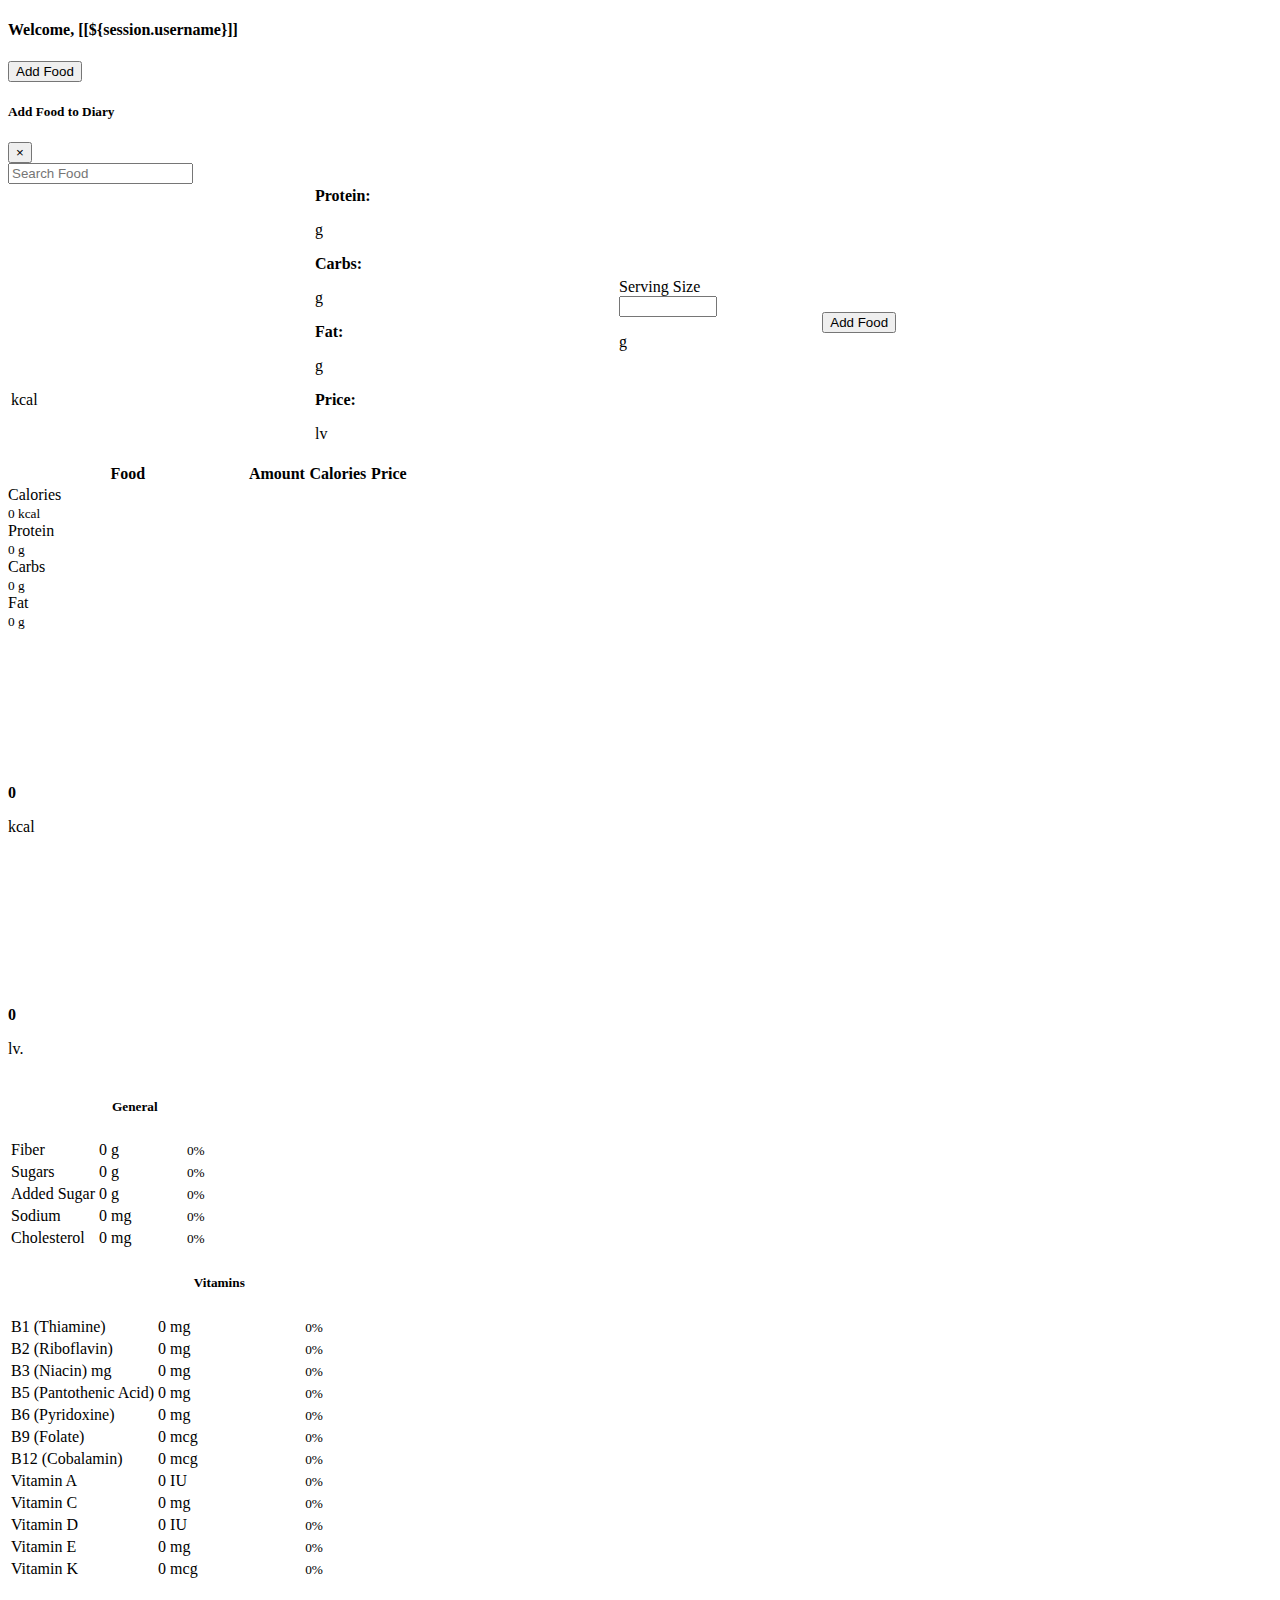
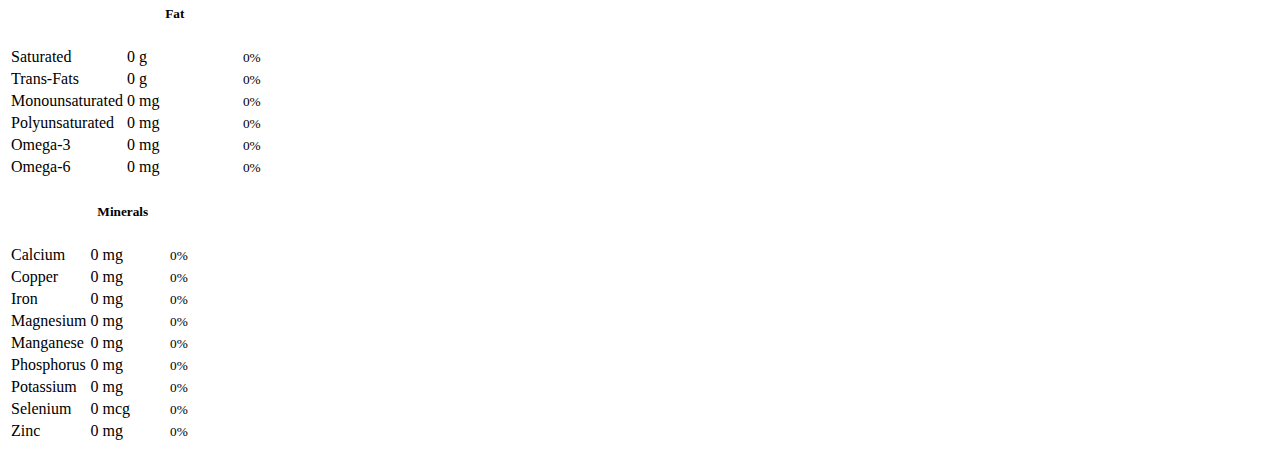
==== commit 87932dbc: "Added food calories and prices breakdown in the food diary" ====
--- a/src/main/resources/templates/home/index.html
+++ b/src/main/resources/templates/home/index.html
@@ -120,68 +120,62 @@
             </tr>
             </thead>
             <tbody id="diary-foods-list">
-            <tr>
-                <td>Apple</td>
-                <td>500g</td>
-                <td>212</td>
-                <td>2.99 lv</td>
-            </tr>
             </tbody>
         </table>
         <div class="container row">
             <div class="col-sm-6 nutrients-progress-bars">
                 <span>Calories</span>
-                <div class="progress position-relative mb-sm-2">
+                <div class="progress position-relative mb-sm-2 progress-no-custom-color">
                     <div id="diary-data-calories" class="progress-bar progress-bar-custom-yellow text-dark"
                          role="progressbar"
                          aria-valuenow="0" aria-valuemin="0" aria-valuemax="100"><small
-                            class="justify-content-center d-flex position-absolute w-100"></small></div>
+                            class="justify-content-center d-flex position-absolute w-100">0 kcal</small></div>
                 </div>
                 <span>Protein</span>
-                <div class="progress position-relative  mb-sm-2">
+                <div class="progress position-relative  mb-sm-2 progress-no-custom-color">
                     <div id="diary-data-protein" class="progress-bar progress-bar-custom-green text-dark"
                          role="progressbar"
                          aria-valuenow="0" aria-valuemin="0" aria-valuemax="100"><small
-                            class="justify-content-center d-flex position-absolute w-100"></small>
+                            class="justify-content-center d-flex position-absolute w-100">0 g</small>
                     </div>
                 </div>
                 <span>Carbs</span>
-                <div class="progress position-relative  mb-sm-2">
+                <div class="progress position-relative  mb-sm-2 progress-no-custom-color">
                     <div id="diary-data-carbs" class="progress-bar progress-bar-custom-blue text-dark"
                          role="progressbar"
                          aria-valuenow="0" aria-valuemin="0" aria-valuemax="100"><small
-                            class="justify-content-center d-flex position-absolute w-100"></small>
+                            class="justify-content-center d-flex position-absolute w-100">0 g</small>
                     </div>
                 </div>
                 <span>Fat</span>
-                <div class="progress position-relative  mb-sm-2">
+                <div class="progress position-relative  mb-sm-2 progress-no-custom-color">
                     <div id="diary-data-fat" class="progress-bar progress-bar-custom-red text-dark" role="progressbar"
                          aria-valuenow="0" aria-valuemin="0" aria-valuemax="100"><small
-                            class="justify-content-center d-flex position-absolute w-100"></small>
+                            class="justify-content-center d-flex position-absolute w-100">0 g</small>
                     </div>
                 </div>
             </div>
             <div class="col-sm-3">
                 <div class="relative">
-                    <canvas id="myChart"></canvas>
+                    <canvas id="calories-breakdown-chart"></canvas>
                     <div class="absolute-center text-center">
-                        <strong>2290</strong>
+                        <strong id="calories-breakdown-calories-amount">0</strong>
                         <p class="font-weight-light">kcal</p>
                     </div>
                 </div>
             </div>
             <div class="col-sm-3">
                 <div class="relative">
-                    <canvas id="myChart2"></canvas>
+                    <canvas id="price-breakdown-chart"></canvas>
                     <div class="absolute-center text-center">
-                        <strong>6.67</strong>
+                        <strong id="price-breakdown-price-amount">0</strong>
                         <p class="font-weight-light">lv.</p>
                     </div>
                 </div>
             </div>
         </div>
 
-        <div class="container row">
+        <div id="micronutrients-container" class="container row">
             <div class="col-sm">
                 <table class="table table-striped">
                     <thead>
@@ -190,9 +184,8 @@
                     </tr>
                     </thead>
                     <colgroup>
-                        <col style="width: 50%">
-                        <col style="width: 15%">
-                        <col style="width: 5%">
+                        <col style="width: 35%">
+                        <col style="width: 35%">
                         <col style="width: 30%">
                     </colgroup>
                     <tbody>
@@ -201,17 +194,16 @@
                             <span>Fiber</span>
                         </td>
                         <td>
-                            <span>25 / 38</span>
-                        </td>
-                        <td>
+                            <span>0</span>
                             <span>g</span>
                         </td>
                         <td>
                             <div class="progress position-relative">
-                                <div id="diary-data-fiber" class="progress-bar progress-bar-custom-yellow text-dark" role="progressbar"
-                                     style="width: 25%;"
-                                     aria-valuenow="25" aria-valuemin="0" aria-valuemax="100"><small
-                                        class="justify-content-center d-flex position-absolute w-100">25%</small></div>
+                                <div id="diary-data-fiber" class="progress-bar progress-bar-custom-yellow text-dark"
+                                     role="progressbar"
+                                     style="width: 0;"
+                                     aria-valuenow="0" aria-valuemin="0" aria-valuemax="100"><small
+                                        class="justify-content-center d-flex position-absolute w-100">0%</small></div>
                             </div>
                         </td>
                     </tr>
@@ -220,17 +212,16 @@
                             <span>Sugars</span>
                         </td>
                         <td>
-                            <span>25 / 38</span>
-                        </td>
-                        <td>
+                            <span>0</span>
                             <span>g</span>
                         </td>
                         <td>
                             <div class="progress position-relative">
-                                <div id="diary-data-sugars" class="progress-bar progress-bar-custom-yellow text-dark" role="progressbar"
-                                     style="width: 25%;"
-                                     aria-valuenow="25" aria-valuemin="0" aria-valuemax="100"><small
-                                        class="justify-content-center d-flex position-absolute w-100">25%</small></div>
+                                <div id="diary-data-sugars" class="progress-bar progress-bar-custom-yellow text-dark"
+                                     role="progressbar"
+                                     style="width: 0;"
+                                     aria-valuenow="0" aria-valuemin="0" aria-valuemax="100"><small
+                                        class="justify-content-center d-flex position-absolute w-100">0%</small></div>
                             </div>
                         </td>
                     </tr>
@@ -239,17 +230,16 @@
                             <span>Added Sugar</span>
                         </td>
                         <td>
-                            <span>25 / 38</span>
-                        </td>
-                        <td>
+                            <span>0</span>
                             <span>g</span>
                         </td>
                         <td>
                             <div class="progress position-relative">
-                                <div id="diary-data-added-sugar" class="progress-bar progress-bar-custom-yellow text-dark" role="progressbar"
-                                     style="width: 25%;"
-                                     aria-valuenow="25" aria-valuemin="0" aria-valuemax="100"><small
-                                        class="justify-content-center d-flex position-absolute w-100">25%</small></div>
+                                <div id="diary-data-added-sugar"
+                                     class="progress-bar progress-bar-custom-yellow text-dark" role="progressbar"
+                                     style="width: 0;"
+                                     aria-valuenow="0" aria-valuemin="0" aria-valuemax="100"><small
+                                        class="justify-content-center d-flex position-absolute w-100">0%</small></div>
                             </div>
                         </td>
                     </tr>
@@ -258,17 +248,16 @@
                             <span>Sodium</span>
                         </td>
                         <td>
-                            <span>25 / 38</span>
-                        </td>
-                        <td>
-                            <span>g</span>
-                        </td>
-                        <td>
-                            <div class="progress position-relative">
-                                <div id="diary-data-sodium" class="progress-bar progress-bar-custom-yellow text-dark" role="progressbar"
-                                     style="width: 25%;"
-                                     aria-valuenow="25" aria-valuemin="0" aria-valuemax="100"><small
-                                        class="justify-content-center d-flex position-absolute w-100">25%</small></div>
+                            <span>0</span>
+                            <span>mg</span>
+                        </td>
+                        <td>
+                            <div class="progress position-relative">
+                                <div id="diary-data-sodium" class="progress-bar progress-bar-custom-yellow text-dark"
+                                     role="progressbar"
+                                     style="width: 0;"
+                                     aria-valuenow="0" aria-valuemin="0" aria-valuemax="100"><small
+                                        class="justify-content-center d-flex position-absolute w-100">0%</small></div>
                             </div>
                         </td>
                     </tr>
@@ -277,17 +266,16 @@
                             <span>Cholesterol</span>
                         </td>
                         <td>
-                            <span>25 / 38</span>
-                        </td>
-                        <td>
-                            <span>g</span>
-                        </td>
-                        <td>
-                            <div class="progress position-relative">
-                                <div id="diary-data-cholesterol" class="progress-bar progress-bar-custom-yellow text-dark" role="progressbar"
-                                     style="width: 25%;"
-                                     aria-valuenow="25" aria-valuemin="0" aria-valuemax="100"><small
-                                        class="justify-content-center d-flex position-absolute w-100">25%</small></div>
+                            <span>0</span>
+                            <span>mg</span>
+                        </td>
+                        <td>
+                            <div class="progress position-relative">
+                                <div id="diary-data-cholesterol"
+                                     class="progress-bar progress-bar-custom-yellow text-dark" role="progressbar"
+                                     style="width: 0;"
+                                     aria-valuenow="0" aria-valuemin="0" aria-valuemax="100"><small
+                                        class="justify-content-center d-flex position-absolute w-100">0%</small></div>
                             </div>
                         </td>
                     </tr>
@@ -300,9 +288,8 @@
                     </tr>
                     </thead>
                     <colgroup>
-                        <col style="width: 50%">
-                        <col style="width: 15%">
-                        <col style="width: 5%">
+                        <col style="width: 35%">
+                        <col style="width: 35%">
                         <col style="width: 30%">
                     </colgroup>
                     <tbody>
@@ -311,17 +298,16 @@
                             <span>B1 (Thiamine)</span>
                         </td>
                         <td>
-                            <span>25 / 38</span>
-                        </td>
-                        <td>
-                            <span>g</span>
-                        </td>
-                        <td>
-                            <div class="progress position-relative">
-                                <div id="diary-data-vitamin-b1" class="progress-bar progress-bar-custom-yellow text-dark" role="progressbar"
-                                     style="width: 25%;"
-                                     aria-valuenow="25" aria-valuemin="0" aria-valuemax="100"><small
-                                        class="justify-content-center d-flex position-absolute w-100">25%</small></div>
+                            <span>0</span>
+                            <span>mg</span>
+                        </td>
+                        <td>
+                            <div class="progress position-relative">
+                                <div id="diary-data-vitamin-b1"
+                                     class="progress-bar progress-bar-custom-yellow text-dark" role="progressbar"
+                                     style="width: 0;"
+                                     aria-valuenow="0" aria-valuemin="0" aria-valuemax="100"><small
+                                        class="justify-content-center d-flex position-absolute w-100">0%</small></div>
                             </div>
                         </td>
                     </tr>
@@ -330,36 +316,35 @@
                             <span>B2 (Riboflavin)</span>
                         </td>
                         <td>
-                            <span>25 / 38</span>
-                        </td>
-                        <td>
-                            <span>g</span>
-                        </td>
-                        <td>
-                            <div class="progress position-relative">
-                                <div id="diary-data-vitamin-b2" class="progress-bar progress-bar-custom-yellow text-dark" role="progressbar"
-                                     style="width: 25%;"
-                                     aria-valuenow="25" aria-valuemin="0" aria-valuemax="100"><small
-                                        class="justify-content-center d-flex position-absolute w-100">25%</small></div>
+                            <span>0</span>
+                            <span>mg</span>
+                        </td>
+                        <td>
+                            <div class="progress position-relative">
+                                <div id="diary-data-vitamin-b2"
+                                     class="progress-bar progress-bar-custom-yellow text-dark" role="progressbar"
+                                     style="width: 0;"
+                                     aria-valuenow="0" aria-valuemin="0" aria-valuemax="100"><small
+                                        class="justify-content-center d-flex position-absolute w-100">0%</small></div>
                             </div>
                         </td>
                     </tr>
                     <tr>
                         <td>
                             <span>B3 (Niacin)</span>
-                        </td>
-                        <td>
-                            <span>25 / 38</span>
-                        </td>
-                        <td>
-                            <span>g</span>
-                        </td>
-                        <td>
-                            <div class="progress position-relative">
-                                <div id="diary-data-vitamin-b3" class="progress-bar progress-bar-custom-yellow text-dark" role="progressbar"
-                                     style="width: 25%;"
-                                     aria-valuenow="25" aria-valuemin="0" aria-valuemax="100"><small
-                                        class="justify-content-center d-flex position-absolute w-100">25%</small></div>
+                            <span>mg</span>
+                        </td>
+                        <td>
+                            <span>0</span>
+                            <span>mg</span>
+                        </td>
+                        <td>
+                            <div class="progress position-relative">
+                                <div id="diary-data-vitamin-b3"
+                                     class="progress-bar progress-bar-custom-yellow text-dark" role="progressbar"
+                                     style="width: 0;"
+                                     aria-valuenow="0" aria-valuemin="0" aria-valuemax="100"><small
+                                        class="justify-content-center d-flex position-absolute w-100">0%</small></div>
                             </div>
                         </td>
                     </tr>
@@ -368,17 +353,16 @@
                             <span>B5 (Pantothenic Acid)</span>
                         </td>
                         <td>
-                            <span>25 / 38</span>
-                        </td>
-                        <td>
-                            <span>g</span>
-                        </td>
-                        <td>
-                            <div class="progress position-relative">
-                                <div id="diary-data-vitamin-b5" class="progress-bar progress-bar-custom-yellow text-dark" role="progressbar"
-                                     style="width: 25%;"
-                                     aria-valuenow="25" aria-valuemin="0" aria-valuemax="100"><small
-                                        class="justify-content-center d-flex position-absolute w-100">25%</small></div>
+                            <span>0</span>
+                            <span>mg</span>
+                        </td>
+                        <td>
+                            <div class="progress position-relative">
+                                <div id="diary-data-vitamin-b5"
+                                     class="progress-bar progress-bar-custom-yellow text-dark" role="progressbar"
+                                     style="width: 0;"
+                                     aria-valuenow="0" aria-valuemin="0" aria-valuemax="100"><small
+                                        class="justify-content-center d-flex position-absolute w-100">0%</small></div>
                             </div>
                         </td>
                     </tr>
@@ -387,17 +371,16 @@
                             <span>B6 (Pyridoxine)</span>
                         </td>
                         <td>
-                            <span>25 / 38</span>
-                        </td>
-                        <td>
-                            <span>g</span>
-                        </td>
-                        <td>
-                            <div class="progress position-relative">
-                                <div id="diary-data-vitamin-b6" class="progress-bar progress-bar-custom-yellow text-dark" role="progressbar"
-                                     style="width: 25%;"
-                                     aria-valuenow="25" aria-valuemin="0" aria-valuemax="100"><small
-                                        class="justify-content-center d-flex position-absolute w-100">25%</small></div>
+                            <span>0</span>
+                            <span>mg</span>
+                        </td>
+                        <td>
+                            <div class="progress position-relative">
+                                <div id="diary-data-vitamin-b6"
+                                     class="progress-bar progress-bar-custom-yellow text-dark" role="progressbar"
+                                     style="width: 0;"
+                                     aria-valuenow="0" aria-valuemin="0" aria-valuemax="100"><small
+                                        class="justify-content-center d-flex position-absolute w-100">0%</small></div>
                             </div>
                         </td>
                     </tr>
@@ -406,17 +389,16 @@
                             <span>B9 (Folate)</span>
                         </td>
                         <td>
-                            <span>25 / 38</span>
-                        </td>
-                        <td>
-                            <span>g</span>
-                        </td>
-                        <td>
-                            <div class="progress position-relative">
-                                <div id="diary-data-vitamin-b9" class="progress-bar progress-bar-custom-yellow text-dark" role="progressbar"
-                                     style="width: 25%;"
-                                     aria-valuenow="25" aria-valuemin="0" aria-valuemax="100"><small
-                                        class="justify-content-center d-flex position-absolute w-100">25%</small></div>
+                            <span>0</span>
+                            <span>mcg</span>
+                        </td>
+                        <td>
+                            <div class="progress position-relative">
+                                <div id="diary-data-vitamin-b9"
+                                     class="progress-bar progress-bar-custom-yellow text-dark" role="progressbar"
+                                     style="width: 0;"
+                                     aria-valuenow="0" aria-valuemin="0" aria-valuemax="100"><small
+                                        class="justify-content-center d-flex position-absolute w-100">0%</small></div>
                             </div>
                         </td>
                     </tr>
@@ -425,17 +407,16 @@
                             <span>B12 (Cobalamin)</span>
                         </td>
                         <td>
-                            <span>25 / 38</span>
-                        </td>
-                        <td>
-                            <span>g</span>
-                        </td>
-                        <td>
-                            <div class="progress position-relative">
-                                <div id="diary-data-vitamin-b12" class="progress-bar progress-bar-custom-yellow text-dark" role="progressbar"
-                                     style="width: 25%;"
-                                     aria-valuenow="25" aria-valuemin="0" aria-valuemax="100"><small
-                                        class="justify-content-center d-flex position-absolute w-100">25%</small></div>
+                            <span>0</span>
+                            <span>mcg</span>
+                        </td>
+                        <td>
+                            <div class="progress position-relative">
+                                <div id="diary-data-vitamin-b12"
+                                     class="progress-bar progress-bar-custom-yellow text-dark" role="progressbar"
+                                     style="width: 0;"
+                                     aria-valuenow="0" aria-valuemin="0" aria-valuemax="100"><small
+                                        class="justify-content-center d-flex position-absolute w-100">0%</small></div>
                             </div>
                         </td>
                     </tr>
@@ -444,17 +425,16 @@
                             <span>Vitamin A</span>
                         </td>
                         <td>
-                            <span>25 / 38</span>
-                        </td>
-                        <td>
-                            <span>g</span>
-                        </td>
-                        <td>
-                            <div class="progress position-relative">
-                                <div id="diary-data-vitamin-a" class="progress-bar progress-bar-custom-yellow text-dark" role="progressbar"
-                                     style="width: 25%;"
-                                     aria-valuenow="25" aria-valuemin="0" aria-valuemax="100"><small
-                                        class="justify-content-center d-flex position-absolute w-100">25%</small></div>
+                            <span>0</span>
+                            <span>IU</span>
+                        </td>
+                        <td>
+                            <div class="progress position-relative">
+                                <div id="diary-data-vitamin-a" class="progress-bar progress-bar-custom-yellow text-dark"
+                                     role="progressbar"
+                                     style="width: 0;"
+                                     aria-valuenow="0" aria-valuemin="0" aria-valuemax="100"><small
+                                        class="justify-content-center d-flex position-absolute w-100">0%</small></div>
                             </div>
                         </td>
                     </tr>
@@ -463,17 +443,16 @@
                             <span>Vitamin C</span>
                         </td>
                         <td>
-                            <span>25 / 38</span>
-                        </td>
-                        <td>
-                            <span>g</span>
-                        </td>
-                        <td>
-                            <div class="progress position-relative">
-                                <div id="diary-data-vitamin-c" class="progress-bar progress-bar-custom-yellow text-dark" role="progressbar"
-                                     style="width: 25%;"
-                                     aria-valuenow="25" aria-valuemin="0" aria-valuemax="100"><small
-                                        class="justify-content-center d-flex position-absolute w-100">25%</small></div>
+                            <span>0</span>
+                            <span>mg</span>
+                        </td>
+                        <td>
+                            <div class="progress position-relative">
+                                <div id="diary-data-vitamin-c" class="progress-bar progress-bar-custom-yellow text-dark"
+                                     role="progressbar"
+                                     style="width: 0;"
+                                     aria-valuenow="0" aria-valuemin="0" aria-valuemax="100"><small
+                                        class="justify-content-center d-flex position-absolute w-100">0%</small></div>
                             </div>
                         </td>
                     </tr>
@@ -482,17 +461,16 @@
                             <span>Vitamin D</span>
                         </td>
                         <td>
-                            <span>25 / 38</span>
-                        </td>
-                        <td>
-                            <span>g</span>
-                        </td>
-                        <td>
-                            <div class="progress position-relative">
-                                <div id="diary-data-vitamin-d" class="progress-bar progress-bar-custom-yellow text-dark" role="progressbar"
-                                     style="width: 25%;"
-                                     aria-valuenow="25" aria-valuemin="0" aria-valuemax="100"><small
-                                        class="justify-content-center d-flex position-absolute w-100">25%</small></div>
+                            <span>0</span>
+                            <span>IU</span>
+                        </td>
+                        <td>
+                            <div class="progress position-relative">
+                                <div id="diary-data-vitamin-d" class="progress-bar progress-bar-custom-yellow text-dark"
+                                     role="progressbar"
+                                     style="width: 0;"
+                                     aria-valuenow="0" aria-valuemin="0" aria-valuemax="100"><small
+                                        class="justify-content-center d-flex position-absolute w-100">0%</small></div>
                             </div>
                         </td>
                     </tr>
@@ -501,17 +479,16 @@
                             <span>Vitamin E</span>
                         </td>
                         <td>
-                            <span>25 / 38</span>
-                        </td>
-                        <td>
-                            <span>g</span>
-                        </td>
-                        <td>
-                            <div class="progress position-relative">
-                                <div id="diary-data-vitamin-e" class="progress-bar progress-bar-custom-yellow text-dark" role="progressbar"
-                                     style="width: 25%;"
-                                     aria-valuenow="25" aria-valuemin="0" aria-valuemax="100"><small
-                                        class="justify-content-center d-flex position-absolute w-100">25%</small></div>
+                            <span>0</span>
+                            <span>mg</span>
+                        </td>
+                        <td>
+                            <div class="progress position-relative">
+                                <div id="diary-data-vitamin-e" class="progress-bar progress-bar-custom-yellow text-dark"
+                                     role="progressbar"
+                                     style="width: 0;"
+                                     aria-valuenow="0" aria-valuemin="0" aria-valuemax="100"><small
+                                        class="justify-content-center d-flex position-absolute w-100">0%</small></div>
                             </div>
                         </td>
                     </tr>
@@ -520,17 +497,16 @@
                             <span>Vitamin K</span>
                         </td>
                         <td>
-                            <span>25 / 38</span>
-                        </td>
-                        <td>
-                            <span>g</span>
-                        </td>
-                        <td>
-                            <div class="progress position-relative">
-                                <div id="diary-data-vitamin-k" class="progress-bar progress-bar-custom-yellow text-dark" role="progressbar"
-                                     style="width: 25%;"
-                                     aria-valuenow="25" aria-valuemin="0" aria-valuemax="100"><small
-                                        class="justify-content-center d-flex position-absolute w-100">25%</small></div>
+                            <span>0</span>
+                            <span>mcg</span>
+                        </td>
+                        <td>
+                            <div class="progress position-relative">
+                                <div id="diary-data-vitamin-k" class="progress-bar progress-bar-custom-yellow text-dark"
+                                     role="progressbar"
+                                     style="width: 0;"
+                                     aria-valuenow="0" aria-valuemin="0" aria-valuemax="100"><small
+                                        class="justify-content-center d-flex position-absolute w-100">0%</small></div>
                             </div>
                         </td>
                     </tr>
@@ -545,9 +521,8 @@
                     </tr>
                     </thead>
                     <colgroup>
-                        <col style="width: 50%">
-                        <col style="width: 15%">
-                        <col style="width: 5%">
+                        <col style="width: 35%">
+                        <col style="width: 35%">
                         <col style="width: 30%">
                     </colgroup>
                     <tbody>
@@ -556,17 +531,16 @@
                             <span>Saturated</span>
                         </td>
                         <td>
-                            <span>25 / 38</span>
-                        </td>
-                        <td>
+                            <span>0</span>
                             <span>g</span>
                         </td>
                         <td>
                             <div class="progress position-relative">
-                                <div id="diary-data-fat-saturated" class="progress-bar progress-bar-custom-yellow text-dark" role="progressbar"
-                                     style="width: 25%;"
-                                     aria-valuenow="25" aria-valuemin="0" aria-valuemax="100"><small
-                                        class="justify-content-center d-flex position-absolute w-100">25%</small></div>
+                                <div id="diary-data-fat-saturated"
+                                     class="progress-bar progress-bar-custom-yellow text-dark" role="progressbar"
+                                     style="width: 0;"
+                                     aria-valuenow="0" aria-valuemin="0" aria-valuemax="100"><small
+                                        class="justify-content-center d-flex position-absolute w-100">0%</small></div>
                             </div>
                         </td>
                     </tr>
@@ -575,17 +549,16 @@
                             <span>Trans-Fats</span>
                         </td>
                         <td>
-                            <span>25 / 38</span>
-                        </td>
-                        <td>
+                            <span>0</span>
                             <span>g</span>
                         </td>
                         <td>
                             <div class="progress position-relative">
-                                <div id="diary-data-fat-trans-fats" class="progress-bar progress-bar-custom-yellow text-dark" role="progressbar"
-                                     style="width: 25%;"
-                                     aria-valuenow="25" aria-valuemin="0" aria-valuemax="100"><small
-                                        class="justify-content-center d-flex position-absolute w-100">25%</small></div>
+                                <div id="diary-data-fat-trans-fats"
+                                     class="progress-bar progress-bar-custom-yellow text-dark" role="progressbar"
+                                     style="width: 0;"
+                                     aria-valuenow="0" aria-valuemin="0" aria-valuemax="100"><small
+                                        class="justify-content-center d-flex position-absolute w-100">0%</small></div>
                             </div>
                         </td>
                     </tr>
@@ -594,17 +567,16 @@
                             <span>Monounsaturated</span>
                         </td>
                         <td>
-                            <span>25 / 38</span>
-                        </td>
-                        <td>
-                            <span>g</span>
-                        </td>
-                        <td>
-                            <div class="progress position-relative">
-                                <div id="diary-data-fat-monounsaturated"  class="progress-bar progress-bar-custom-yellow text-dark" role="progressbar"
-                                     style="width: 25%;"
-                                     aria-valuenow="25" aria-valuemin="0" aria-valuemax="100"><small
-                                        class="justify-content-center d-flex position-absolute w-100">25%</small></div>
+                            <span>0</span>
+                            <span>mg</span>
+                        </td>
+                        <td>
+                            <div class="progress position-relative">
+                                <div id="diary-data-fat-monounsaturated"
+                                     class="progress-bar progress-bar-custom-yellow text-dark" role="progressbar"
+                                     style="width: 0;"
+                                     aria-valuenow="0" aria-valuemin="0" aria-valuemax="100"><small
+                                        class="justify-content-center d-flex position-absolute w-100">0%</small></div>
                             </div>
                         </td>
                     </tr>
@@ -613,17 +585,16 @@
                             <span>Polyunsaturated</span>
                         </td>
                         <td>
-                            <span>25 / 38</span>
-                        </td>
-                        <td>
-                            <span>g</span>
-                        </td>
-                        <td>
-                            <div class="progress position-relative">
-                                <div id="diary-data-fat-polyunsaturated" class="progress-bar progress-bar-custom-yellow text-dark" role="progressbar"
-                                     style="width: 25%;"
-                                     aria-valuenow="25" aria-valuemin="0" aria-valuemax="100"><small
-                                        class="justify-content-center d-flex position-absolute w-100">25%</small></div>
+                            <span>0</span>
+                            <span>mg</span>
+                        </td>
+                        <td>
+                            <div class="progress position-relative">
+                                <div id="diary-data-fat-polyunsaturated"
+                                     class="progress-bar progress-bar-custom-yellow text-dark" role="progressbar"
+                                     style="width: 0;"
+                                     aria-valuenow="0" aria-valuemin="0" aria-valuemax="100"><small
+                                        class="justify-content-center d-flex position-absolute w-100">0%</small></div>
                             </div>
                         </td>
                     </tr>
@@ -632,17 +603,16 @@
                             <span>Omega-3</span>
                         </td>
                         <td>
-                            <span>25 / 38</span>
-                        </td>
-                        <td>
-                            <span>g</span>
-                        </td>
-                        <td>
-                            <div class="progress position-relative">
-                                <div id="diary-data-fat-omega3" class="progress-bar progress-bar-custom-yellow text-dark" role="progressbar"
-                                     style="width: 25%;"
-                                     aria-valuenow="25" aria-valuemin="0" aria-valuemax="100"><small
-                                        class="justify-content-center d-flex position-absolute w-100">25%</small></div>
+                            <span>0</span>
+                            <span>mg</span>
+                        </td>
+                        <td>
+                            <div class="progress position-relative">
+                                <div id="diary-data-fat-omega3"
+                                     class="progress-bar progress-bar-custom-yellow text-dark" role="progressbar"
+                                     style="width: 0;"
+                                     aria-valuenow="0" aria-valuemin="0" aria-valuemax="100"><small
+                                        class="justify-content-center d-flex position-absolute w-100">0%</small></div>
                             </div>
                         </td>
                     </tr>
@@ -651,17 +621,16 @@
                             <span>Omega-6</span>
                         </td>
                         <td>
-                            <span>25 / 38</span>
-                        </td>
-                        <td>
-                            <span>g</span>
-                        </td>
-                        <td>
-                            <div class="progress position-relative">
-                                <div id="diary-data-fat-omega6" class="progress-bar progress-bar-custom-yellow text-dark" role="progressbar"
-                                     style="width: 25%;"
-                                     aria-valuenow="25" aria-valuemin="0" aria-valuemax="100"><small
-                                        class="justify-content-center d-flex position-absolute w-100">25%</small></div>
+                            <span>0</span>
+                            <span>mg</span>
+                        </td>
+                        <td>
+                            <div class="progress position-relative">
+                                <div id="diary-data-fat-omega6"
+                                     class="progress-bar progress-bar-custom-yellow text-dark" role="progressbar"
+                                     style="width: 0;"
+                                     aria-valuenow="0" aria-valuemin="0" aria-valuemax="100"><small
+                                        class="justify-content-center d-flex position-absolute w-100">0%</small></div>
                             </div>
                         </td>
                     </tr>
@@ -674,9 +643,8 @@
                     </tr>
                     </thead>
                     <colgroup>
-                        <col style="width: 50%">
-                        <col style="width: 15%">
-                        <col style="width: 5%">
+                        <col style="width: 35%">
+                        <col style="width: 35%">
                         <col style="width: 30%">
                     </colgroup>
                     <tbody>
@@ -685,17 +653,16 @@
                             <span>Calcium</span>
                         </td>
                         <td>
-                            <span>25 / 38</span>
-                        </td>
-                        <td>
-                            <span>g</span>
-                        </td>
-                        <td>
-                            <div class="progress position-relative">
-                                <div id="diary-data-calcium" class="progress-bar progress-bar-custom-yellow text-dark" role="progressbar"
-                                     style="width: 25%;"
-                                     aria-valuenow="25" aria-valuemin="0" aria-valuemax="100"><small
-                                        class="justify-content-center d-flex position-absolute w-100">25%</small></div>
+                            <span>0</span>
+                            <span>mg</span>
+                        </td>
+                        <td>
+                            <div class="progress position-relative">
+                                <div id="diary-data-calcium" class="progress-bar progress-bar-custom-yellow text-dark"
+                                     role="progressbar"
+                                     style="width: 0;"
+                                     aria-valuenow="0" aria-valuemin="0" aria-valuemax="100"><small
+                                        class="justify-content-center d-flex position-absolute w-100">0%</small></div>
                             </div>
                         </td>
                     </tr>
@@ -704,17 +671,16 @@
                             <span>Copper</span>
                         </td>
                         <td>
-                            <span>25 / 38</span>
-                        </td>
-                        <td>
-                            <span>g</span>
-                        </td>
-                        <td>
-                            <div class="progress position-relative">
-                                <div id="diary-data-copper" class="progress-bar progress-bar-custom-yellow text-dark" role="progressbar"
-                                     style="width: 25%;"
-                                     aria-valuenow="25" aria-valuemin="0" aria-valuemax="100"><small
-                                        class="justify-content-center d-flex position-absolute w-100">25%</small></div>
+                            <span>0</span>
+                            <span>mg</span>
+                        </td>
+                        <td>
+                            <div class="progress position-relative">
+                                <div id="diary-data-copper" class="progress-bar progress-bar-custom-yellow text-dark"
+                                     role="progressbar"
+                                     style="width: 0;"
+                                     aria-valuenow="0" aria-valuemin="0" aria-valuemax="100"><small
+                                        class="justify-content-center d-flex position-absolute w-100">0%</small></div>
                             </div>
                         </td>
                     </tr>
@@ -723,17 +689,16 @@
                             <span>Iron</span>
                         </td>
                         <td>
-                            <span>25 / 38</span>
-                        </td>
-                        <td>
-                            <span>g</span>
-                        </td>
-                        <td>
-                            <div class="progress position-relative">
-                                <div id="diary-data-iron" class="progress-bar progress-bar-custom-yellow text-dark" role="progressbar"
-                                     style="width: 25%;"
-                                     aria-valuenow="25" aria-valuemin="0" aria-valuemax="100"><small
-                                        class="justify-content-center d-flex position-absolute w-100">25%</small></div>
+                            <span>0</span>
+                            <span>mg</span>
+                        </td>
+                        <td>
+                            <div class="progress position-relative">
+                                <div id="diary-data-iron" class="progress-bar progress-bar-custom-yellow text-dark"
+                                     role="progressbar"
+                                     style="width: 0;"
+                                     aria-valuenow="0" aria-valuemin="0" aria-valuemax="100"><small
+                                        class="justify-content-center d-flex position-absolute w-100">0%</small></div>
                             </div>
                         </td>
                     </tr>
@@ -742,17 +707,16 @@
                             <span>Magnesium</span>
                         </td>
                         <td>
-                            <span>25 / 38</span>
-                        </td>
-                        <td>
-                            <span>g</span>
-                        </td>
-                        <td>
-                            <div class="progress position-relative">
-                                <div id="diary-data-magnesium" class="progress-bar progress-bar-custom-yellow text-dark" role="progressbar"
-                                     style="width: 25%;"
-                                     aria-valuenow="25" aria-valuemin="0" aria-valuemax="100"><small
-                                        class="justify-content-center d-flex position-absolute w-100">25%</small></div>
+                            <span>0</span>
+                            <span>mg</span>
+                        </td>
+                        <td>
+                            <div class="progress position-relative">
+                                <div id="diary-data-magnesium" class="progress-bar progress-bar-custom-yellow text-dark"
+                                     role="progressbar"
+                                     style="width: 0;"
+                                     aria-valuenow="0" aria-valuemin="0" aria-valuemax="100"><small
+                                        class="justify-content-center d-flex position-absolute w-100">0%</small></div>
                             </div>
                         </td>
                     </tr>
@@ -761,17 +725,16 @@
                             <span>Manganese</span>
                         </td>
                         <td>
-                            <span>25 / 38</span>
-                        </td>
-                        <td>
-                            <span>g</span>
-                        </td>
-                        <td>
-                            <div class="progress position-relative">
-                                <div id="diary-data-manganese" class="progress-bar progress-bar-custom-yellow text-dark" role="progressbar"
-                                     style="width: 25%;"
-                                     aria-valuenow="25" aria-valuemin="0" aria-valuemax="100"><small
-                                        class="justify-content-center d-flex position-absolute w-100">25%</small></div>
+                            <span>0</span>
+                            <span>mg</span>
+                        </td>
+                        <td>
+                            <div class="progress position-relative">
+                                <div id="diary-data-manganese" class="progress-bar progress-bar-custom-yellow text-dark"
+                                     role="progressbar"
+                                     style="width: 0;"
+                                     aria-valuenow="0" aria-valuemin="0" aria-valuemax="100"><small
+                                        class="justify-content-center d-flex position-absolute w-100">0%</small></div>
                             </div>
                         </td>
                     </tr>
@@ -780,17 +743,16 @@
                             <span>Phosphorus</span>
                         </td>
                         <td>
-                            <span>25 / 38</span>
-                        </td>
-                        <td>
-                            <span>g</span>
-                        </td>
-                        <td>
-                            <div class="progress position-relative">
-                                <div id="diary-data-phosphorus" class="progress-bar progress-bar-custom-yellow text-dark" role="progressbar"
-                                     style="width: 25%;"
-                                     aria-valuenow="25" aria-valuemin="0" aria-valuemax="100"><small
-                                        class="justify-content-center d-flex position-absolute w-100">25%</small></div>
+                            <span>0</span>
+                            <span>mg</span>
+                        </td>
+                        <td>
+                            <div class="progress position-relative">
+                                <div id="diary-data-phosphorus"
+                                     class="progress-bar progress-bar-custom-yellow text-dark" role="progressbar"
+                                     style="width: 0;"
+                                     aria-valuenow="0" aria-valuemin="0" aria-valuemax="100"><small
+                                        class="justify-content-center d-flex position-absolute w-100">0%</small></div>
                             </div>
                         </td>
                     </tr>
@@ -799,17 +761,16 @@
                             <span>Potassium</span>
                         </td>
                         <td>
-                            <span>25 / 38</span>
-                        </td>
-                        <td>
-                            <span>g</span>
-                        </td>
-                        <td>
-                            <div class="progress position-relative">
-                                <div id="diary-data-potassium" class="progress-bar progress-bar-custom-yellow text-dark" role="progressbar"
-                                     style="width: 25%;"
-                                     aria-valuenow="25" aria-valuemin="0" aria-valuemax="100"><small
-                                        class="justify-content-center d-flex position-absolute w-100">25%</small></div>
+                            <span>0</span>
+                            <span>mg</span>
+                        </td>
+                        <td>
+                            <div class="progress position-relative">
+                                <div id="diary-data-potassium" class="progress-bar progress-bar-custom-yellow text-dark"
+                                     role="progressbar"
+                                     style="width: 0;"
+                                     aria-valuenow="0" aria-valuemin="0" aria-valuemax="100"><small
+                                        class="justify-content-center d-flex position-absolute w-100">0%</small></div>
                             </div>
                         </td>
                     </tr>
@@ -818,17 +779,16 @@
                             <span>Selenium</span>
                         </td>
                         <td>
-                            <span>25 / 38</span>
-                        </td>
-                        <td>
-                            <span>g</span>
-                        </td>
-                        <td>
-                            <div class="progress position-relative">
-                                <div id="diary-data-selenium" class="progress-bar progress-bar-custom-yellow text-dark" role="progressbar"
-                                     style="width: 25%;"
-                                     aria-valuenow="25" aria-valuemin="0" aria-valuemax="100"><small
-                                        class="justify-content-center d-flex position-absolute w-100">25%</small></div>
+                            <span>0</span>
+                            <span>mcg</span>
+                        </td>
+                        <td>
+                            <div class="progress position-relative">
+                                <div id="diary-data-selenium" class="progress-bar progress-bar-custom-yellow text-dark"
+                                     role="progressbar"
+                                     style="width: 0;"
+                                     aria-valuenow="0" aria-valuemin="0" aria-valuemax="100"><small
+                                        class="justify-content-center d-flex position-absolute w-100">0%</small></div>
                             </div>
                         </td>
                     </tr>
@@ -837,17 +797,16 @@
                             <span>Zinc</span>
                         </td>
                         <td>
-                            <span>25 / 38</span>
-                        </td>
-                        <td>
-                            <span>g</span>
-                        </td>
-                        <td>
-                            <div class="progress position-relative">
-                                <div id="diary-data-zinc" class="progress-bar progress-bar-custom-yellow text-dark" role="progressbar"
-                                     style="width: 25%;"
-                                     aria-valuenow="25" aria-valuemin="0" aria-valuemax="100"><small
-                                        class="justify-content-center d-flex position-absolute w-100">25%</small></div>
+                            <span>0</span>
+                            <span>mg</span>
+                        </td>
+                        <td>
+                            <div class="progress position-relative">
+                                <div id="diary-data-zinc" class="progress-bar progress-bar-custom-yellow text-dark"
+                                     role="progressbar"
+                                     style="width: 0;"
+                                     aria-valuenow="0" aria-valuemin="0" aria-valuemax="100"><small
+                                        class="justify-content-center d-flex position-absolute w-100">0%</small></div>
                             </div>
                         </td>
                     </tr>
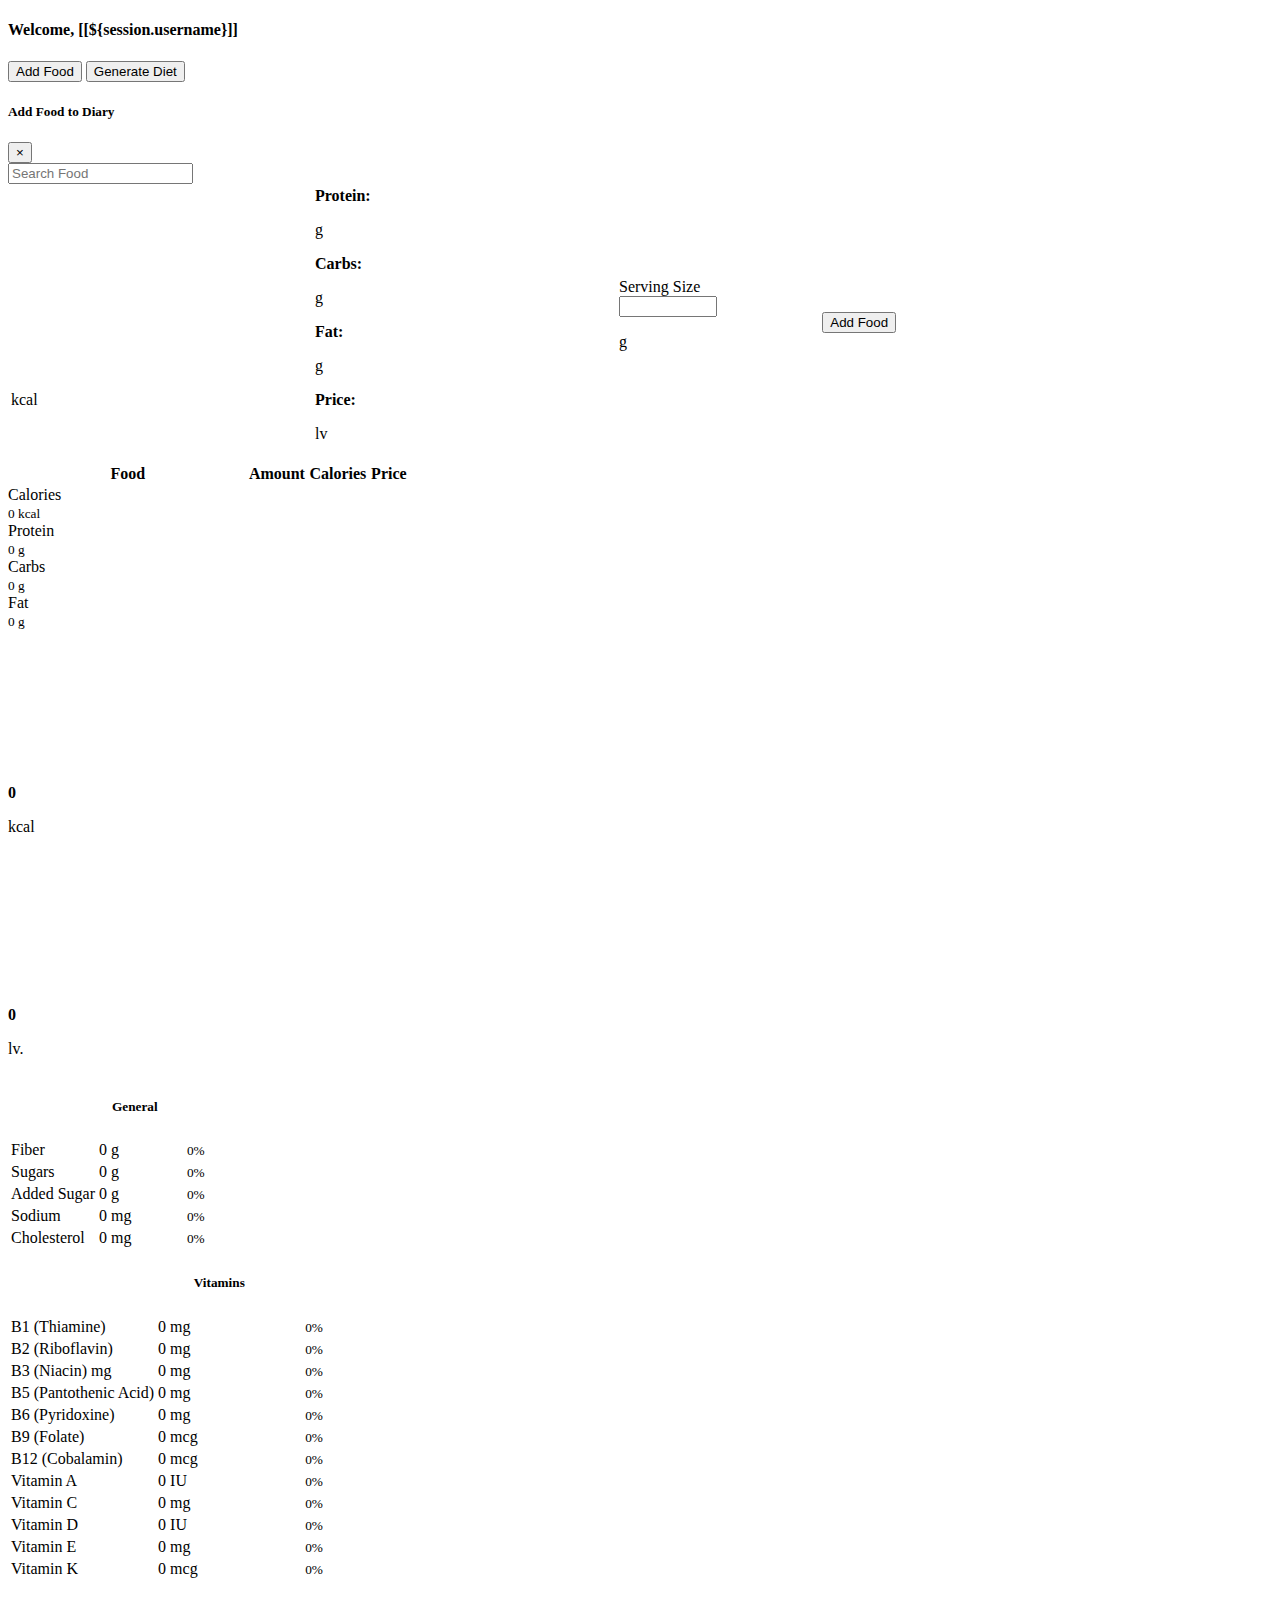
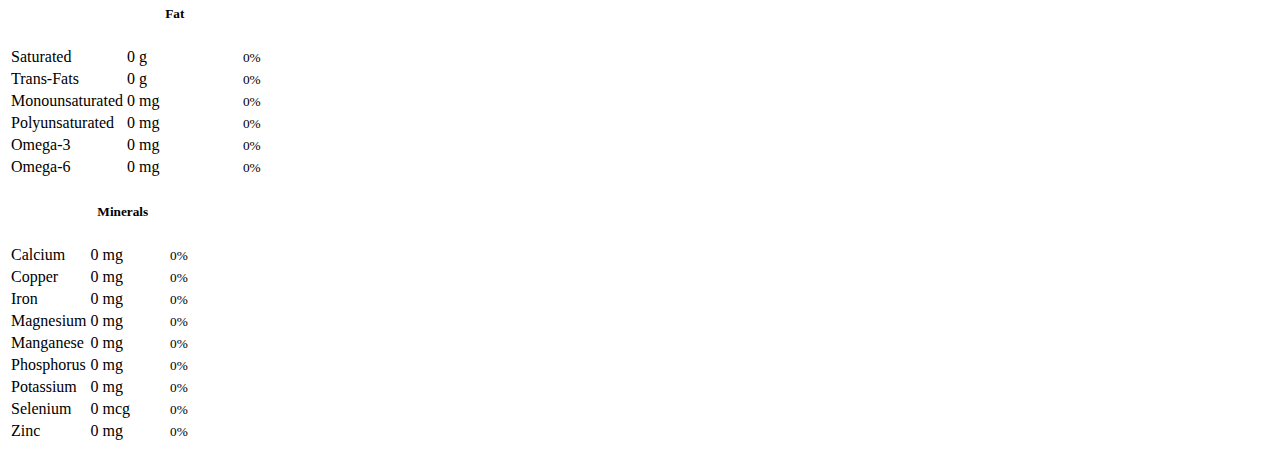
==== commit e91cfde3: "Added lowest cost diet generation algorithm" ====
--- a/src/main/resources/templates/home/index.html
+++ b/src/main/resources/templates/home/index.html
@@ -18,6 +18,7 @@
         <button type="button" class="btn btn-primary btn-lg" data-toggle="modal"
                 data-target="#modal-add-food-to-diary">Add Food
         </button>
+        <button id = "generate-diet-button" type="button" class="btn btn-primary btn-lg">Generate Diet</button>
         <div id="modal-add-food-to-diary" class="modal fade" role="dialog">
             <div class="modal-dialog modal-lg">
                 <div class="modal-content">
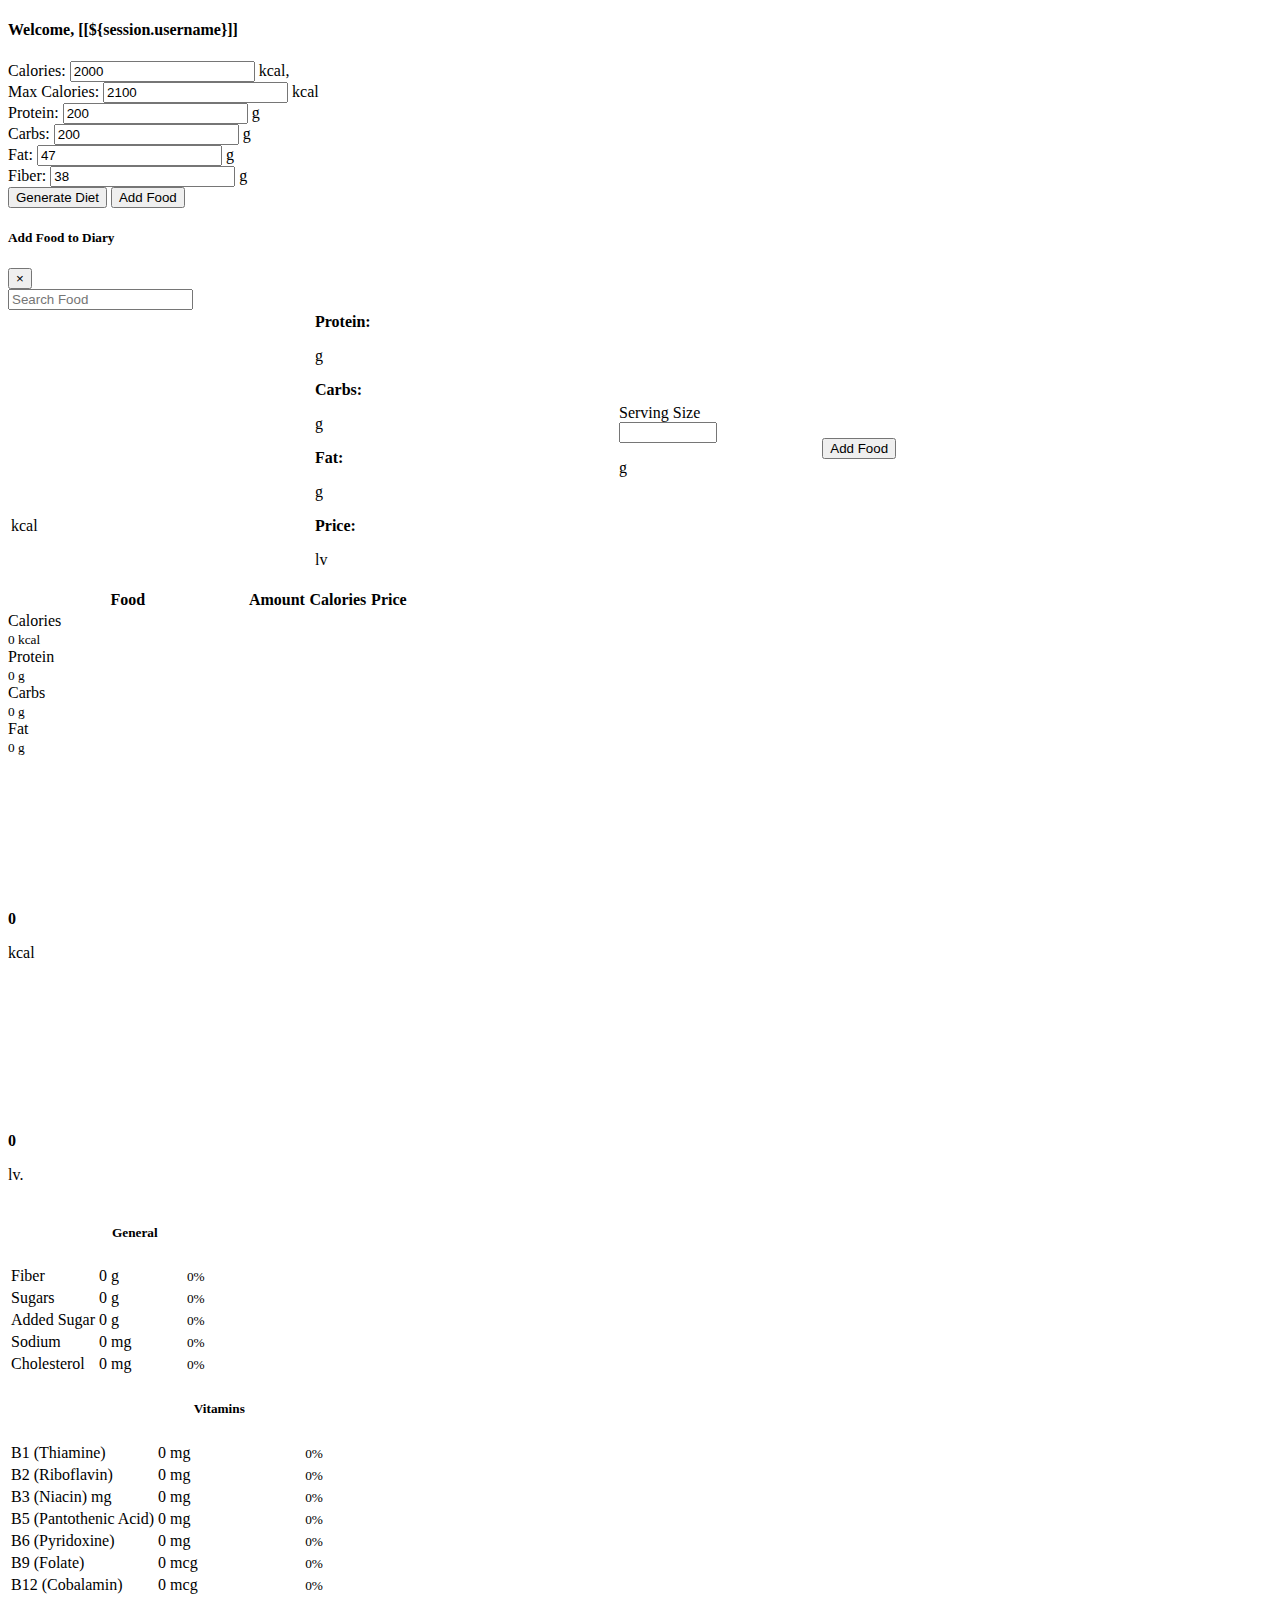
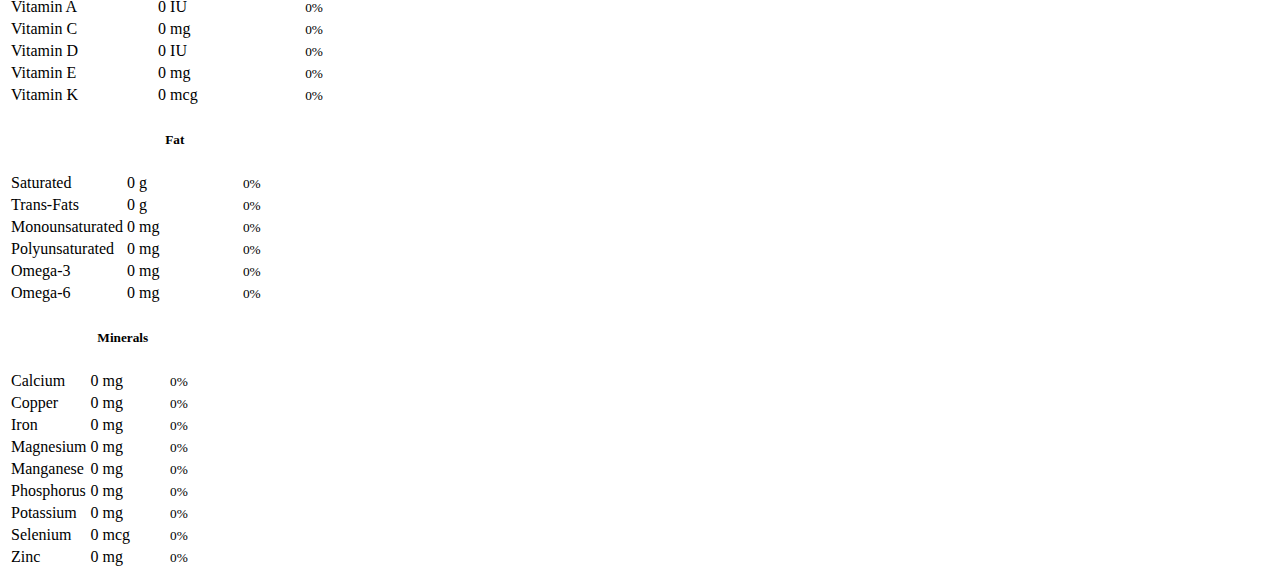
==== commit 6120f0fa: "Added option to generate the lowest cost diet based on specific nutrient requirements" ====
--- a/src/main/resources/templates/home/index.html
+++ b/src/main/resources/templates/home/index.html
@@ -15,10 +15,44 @@
         </div>
     </th:block>
     <div class="container bg-light">
-        <button type="button" class="btn btn-primary btn-lg" data-toggle="modal"
-                data-target="#modal-add-food-to-diary">Add Food
-        </button>
-        <button id = "generate-diet-button" type="button" class="btn btn-primary btn-lg">Generate Diet</button>
+        <div class="row border-top border-bottom">
+            <div class="col-sm-2 form-row">
+                <label for="goal-calories-input" class="col-form-label col-sm-5">Calories:</label>
+                <input id="goal-calories-input" class="form-control col-sm-5" type="number" value="2000">
+                <span class="col-form-label col-sm-2">kcal,</span>
+            </div>
+            <div class="col-sm-3 form-row">
+                <label for="max-calories-input" class="col-form-label col-sm-5">Max Calories:</label>
+                <input id="max-calories-input" class="form-control col-sm-4" type="number" value="2100">
+                <span class="col-form-label col-sm-3">kcal</span>
+            </div>
+            <div class="col-sm form-row border-left">
+                <label for="goal-protein-input" class="col-form-label col-sm-5">Protein:</label>
+                <input id="goal-protein-input" class="form-control col-sm-5" type="number" value="200">
+                <span class="col-form-label col-sm-2">g</span>
+            </div>
+            <div class="col-sm form-row border-left">
+                <label for="goal-carbs-input" class="col-form-label col-sm-5">Carbs:</label>
+                <input id="goal-carbs-input" class="form-control col-sm-5" type="number" value="200">
+                <span class="col-form-label col-sm-2">g</span>
+            </div>
+            <div class="col-sm form-row border-left">
+                <label for="goal-fat-input" class="col-form-label col-sm-5">Fat:</label>
+                <input id="goal-fat-input" class="form-control col-sm-5" type="number" value="47">
+                <span class="col-form-label col-sm-2">g</span>
+            </div>
+            <div class="col-sm form-row border-left">
+                <label for="goal-fiber-input" class="col-form-label col-sm-5">Fiber:</label>
+                <input id="goal-fiber-input" class="form-control col-sm-5" type="number" value="38">
+                <span class="col-form-label col-sm-2">g</span>
+            </div>
+        </div>
+        <div class="m-sm-3">
+            <button id="generate-diet-button" type="button" class="btn btn-primary btn-lg">Generate Diet</button>
+            <button type="button" class="btn btn-primary btn-lg" data-toggle="modal"
+                    data-target="#modal-add-food-to-diary">Add Food
+            </button>
+        </div>
         <div id="modal-add-food-to-diary" class="modal fade" role="dialog">
             <div class="modal-dialog modal-lg">
                 <div class="modal-content">
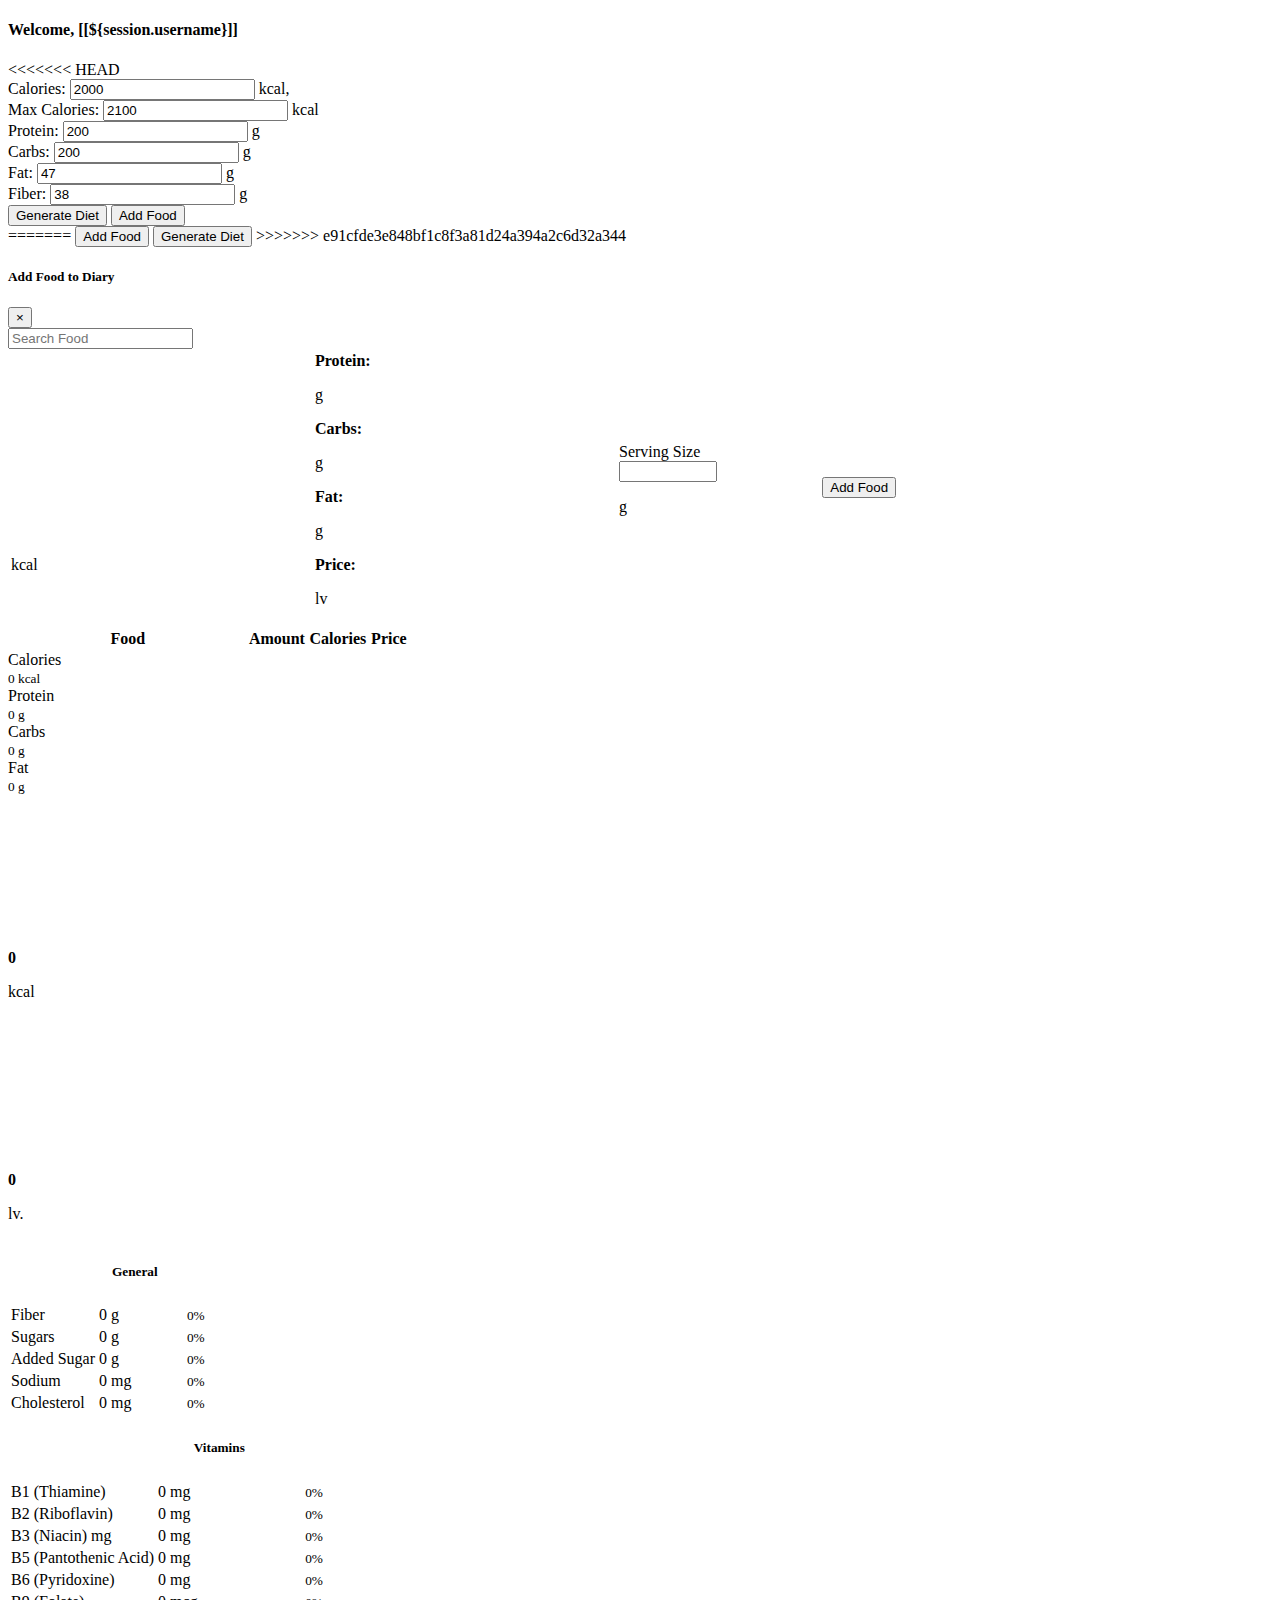
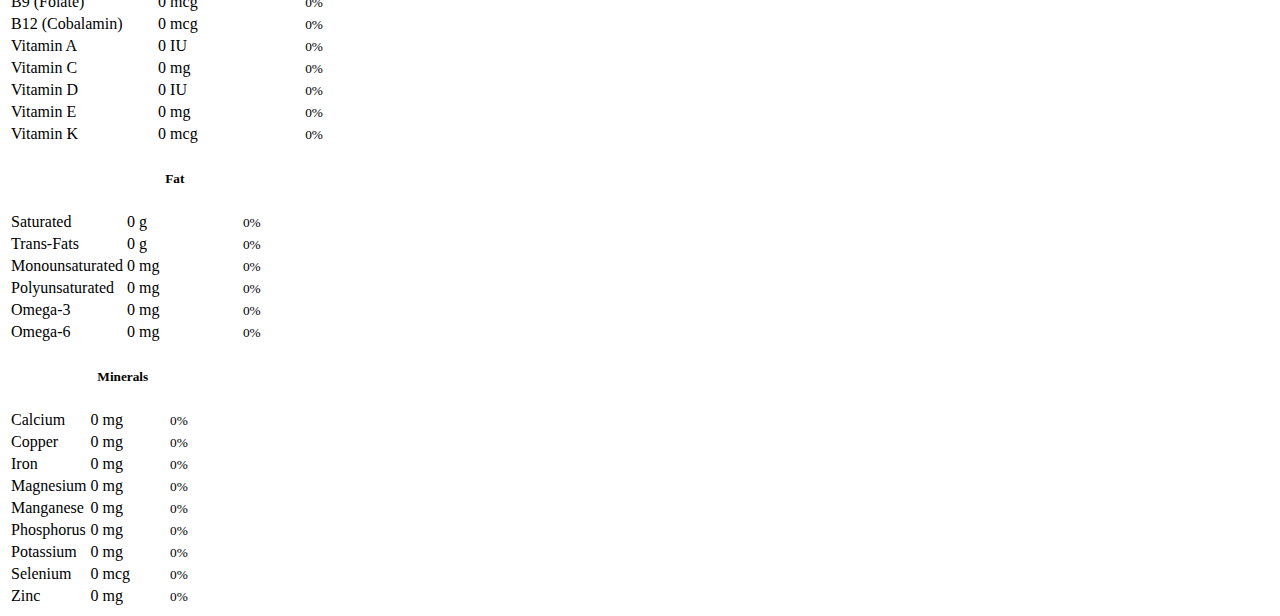
==== commit e482a0a9: "Merge branch 'master' of https://github.com/vanshianec/Diet-Generator" ====
--- a/src/main/resources/templates/home/index.html
+++ b/src/main/resources/templates/home/index.html
@@ -15,6 +15,7 @@
         </div>
     </th:block>
     <div class="container bg-light">
+<<<<<<< HEAD
         <div class="row border-top border-bottom">
             <div class="col-sm-2 form-row">
                 <label for="goal-calories-input" class="col-form-label col-sm-5">Calories:</label>
@@ -53,6 +54,12 @@
                     data-target="#modal-add-food-to-diary">Add Food
             </button>
         </div>
+=======
+        <button type="button" class="btn btn-primary btn-lg" data-toggle="modal"
+                data-target="#modal-add-food-to-diary">Add Food
+        </button>
+        <button id = "generate-diet-button" type="button" class="btn btn-primary btn-lg">Generate Diet</button>
+>>>>>>> e91cfde3e848bf1c8f3a81d24a394a2c6d32a344
         <div id="modal-add-food-to-diary" class="modal fade" role="dialog">
             <div class="modal-dialog modal-lg">
                 <div class="modal-content">
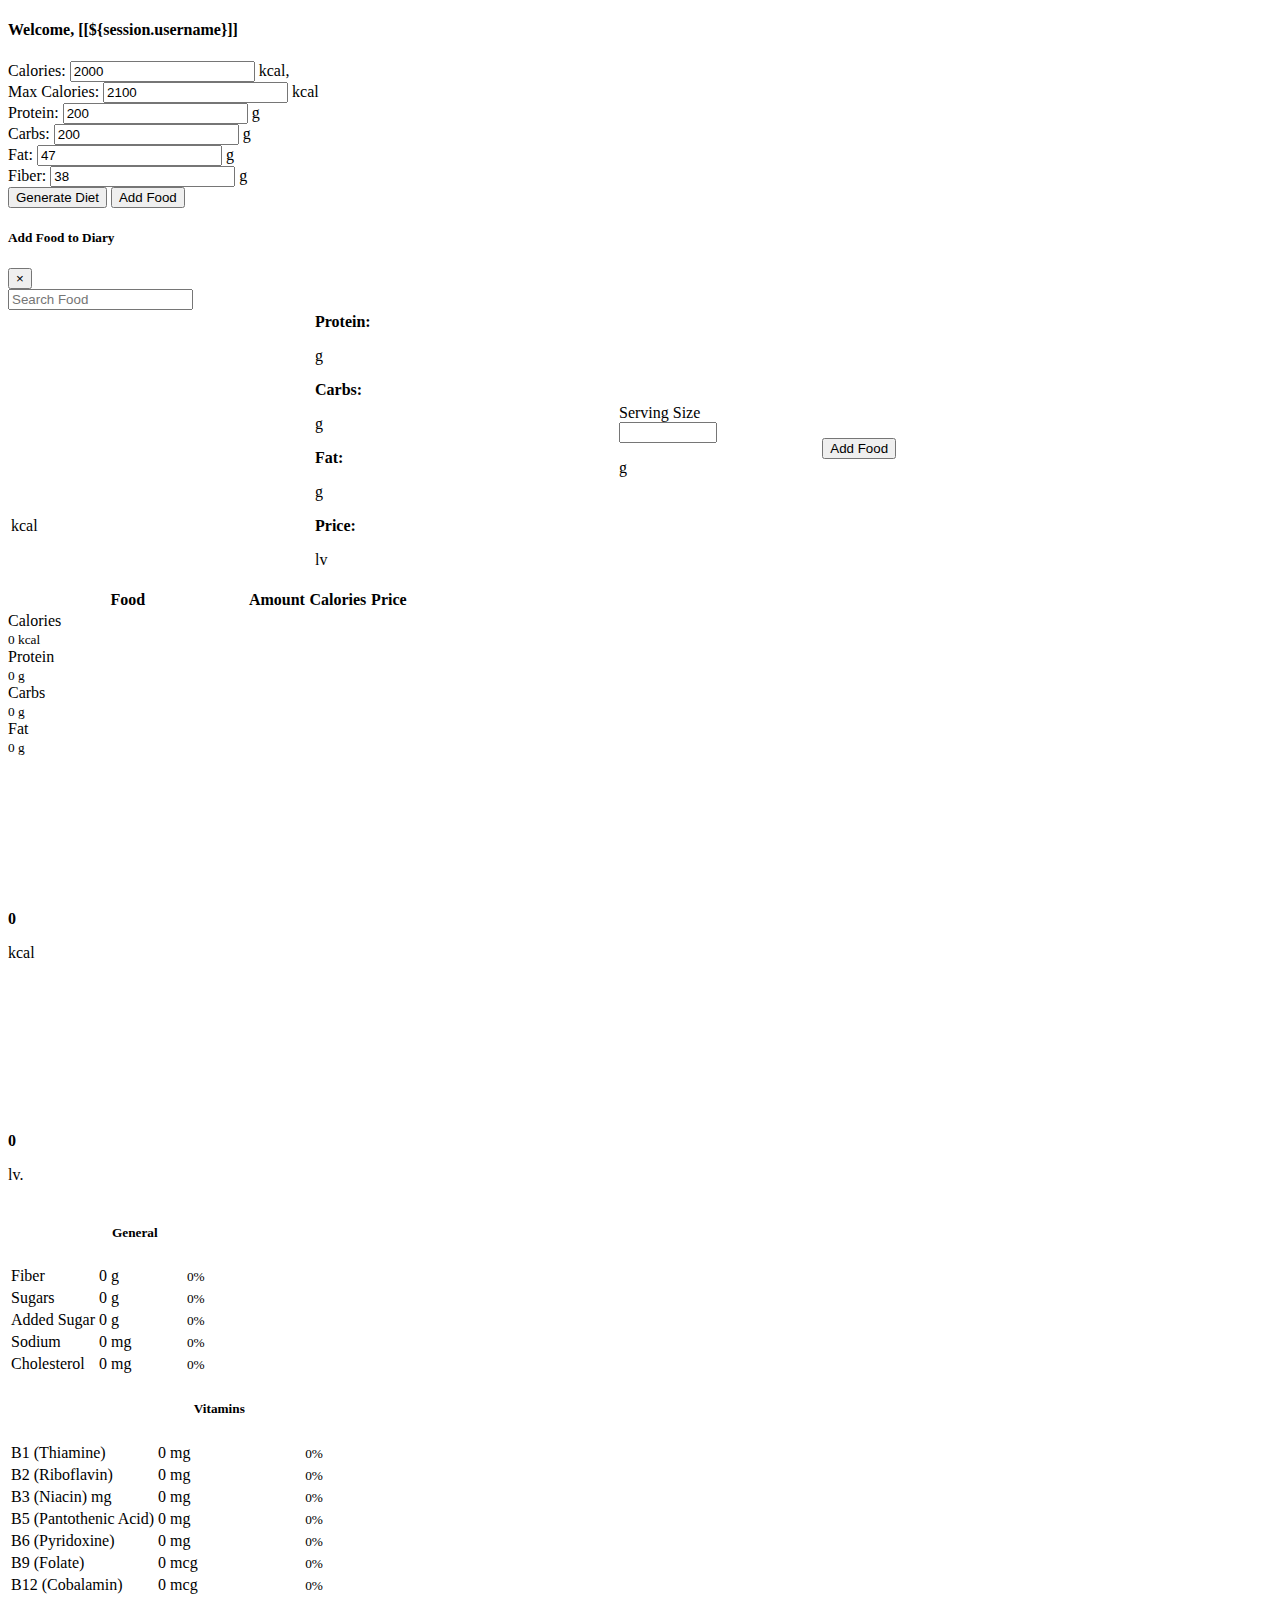
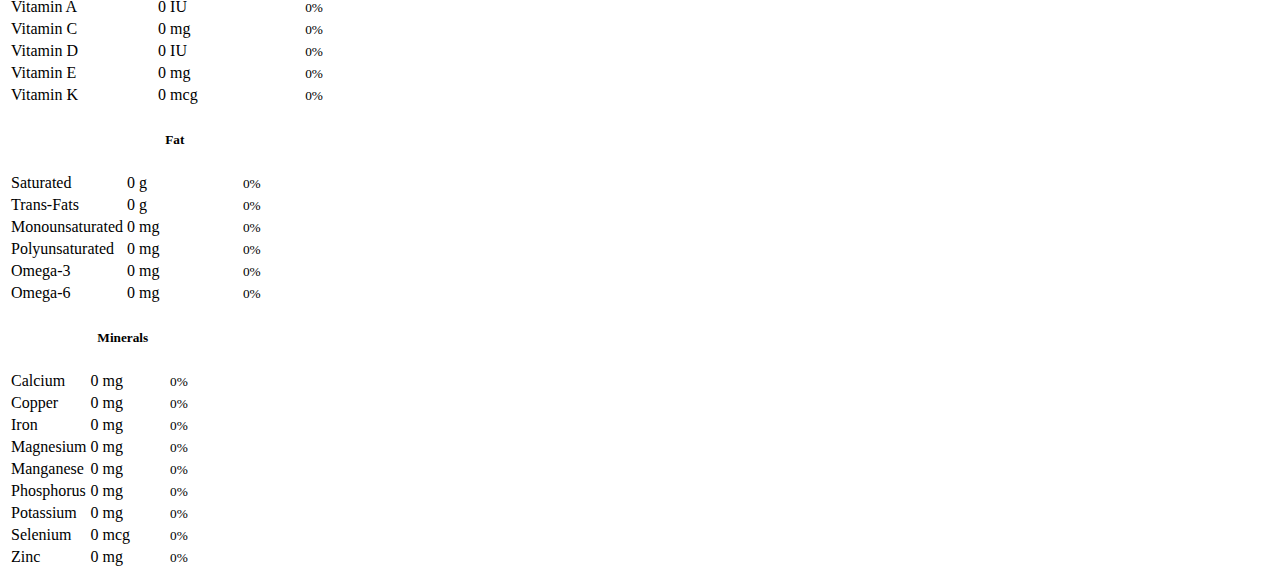
==== commit 05f0d900: "Added functionality to remove a food from the food diary" ====
--- a/src/main/resources/templates/home/index.html
+++ b/src/main/resources/templates/home/index.html
@@ -15,7 +15,6 @@
         </div>
     </th:block>
     <div class="container bg-light">
-<<<<<<< HEAD
         <div class="row border-top border-bottom">
             <div class="col-sm-2 form-row">
                 <label for="goal-calories-input" class="col-form-label col-sm-5">Calories:</label>
@@ -54,12 +53,6 @@
                     data-target="#modal-add-food-to-diary">Add Food
             </button>
         </div>
-=======
-        <button type="button" class="btn btn-primary btn-lg" data-toggle="modal"
-                data-target="#modal-add-food-to-diary">Add Food
-        </button>
-        <button id = "generate-diet-button" type="button" class="btn btn-primary btn-lg">Generate Diet</button>
->>>>>>> e91cfde3e848bf1c8f3a81d24a394a2c6d32a344
         <div id="modal-add-food-to-diary" class="modal fade" role="dialog">
             <div class="modal-dialog modal-lg">
                 <div class="modal-content">
